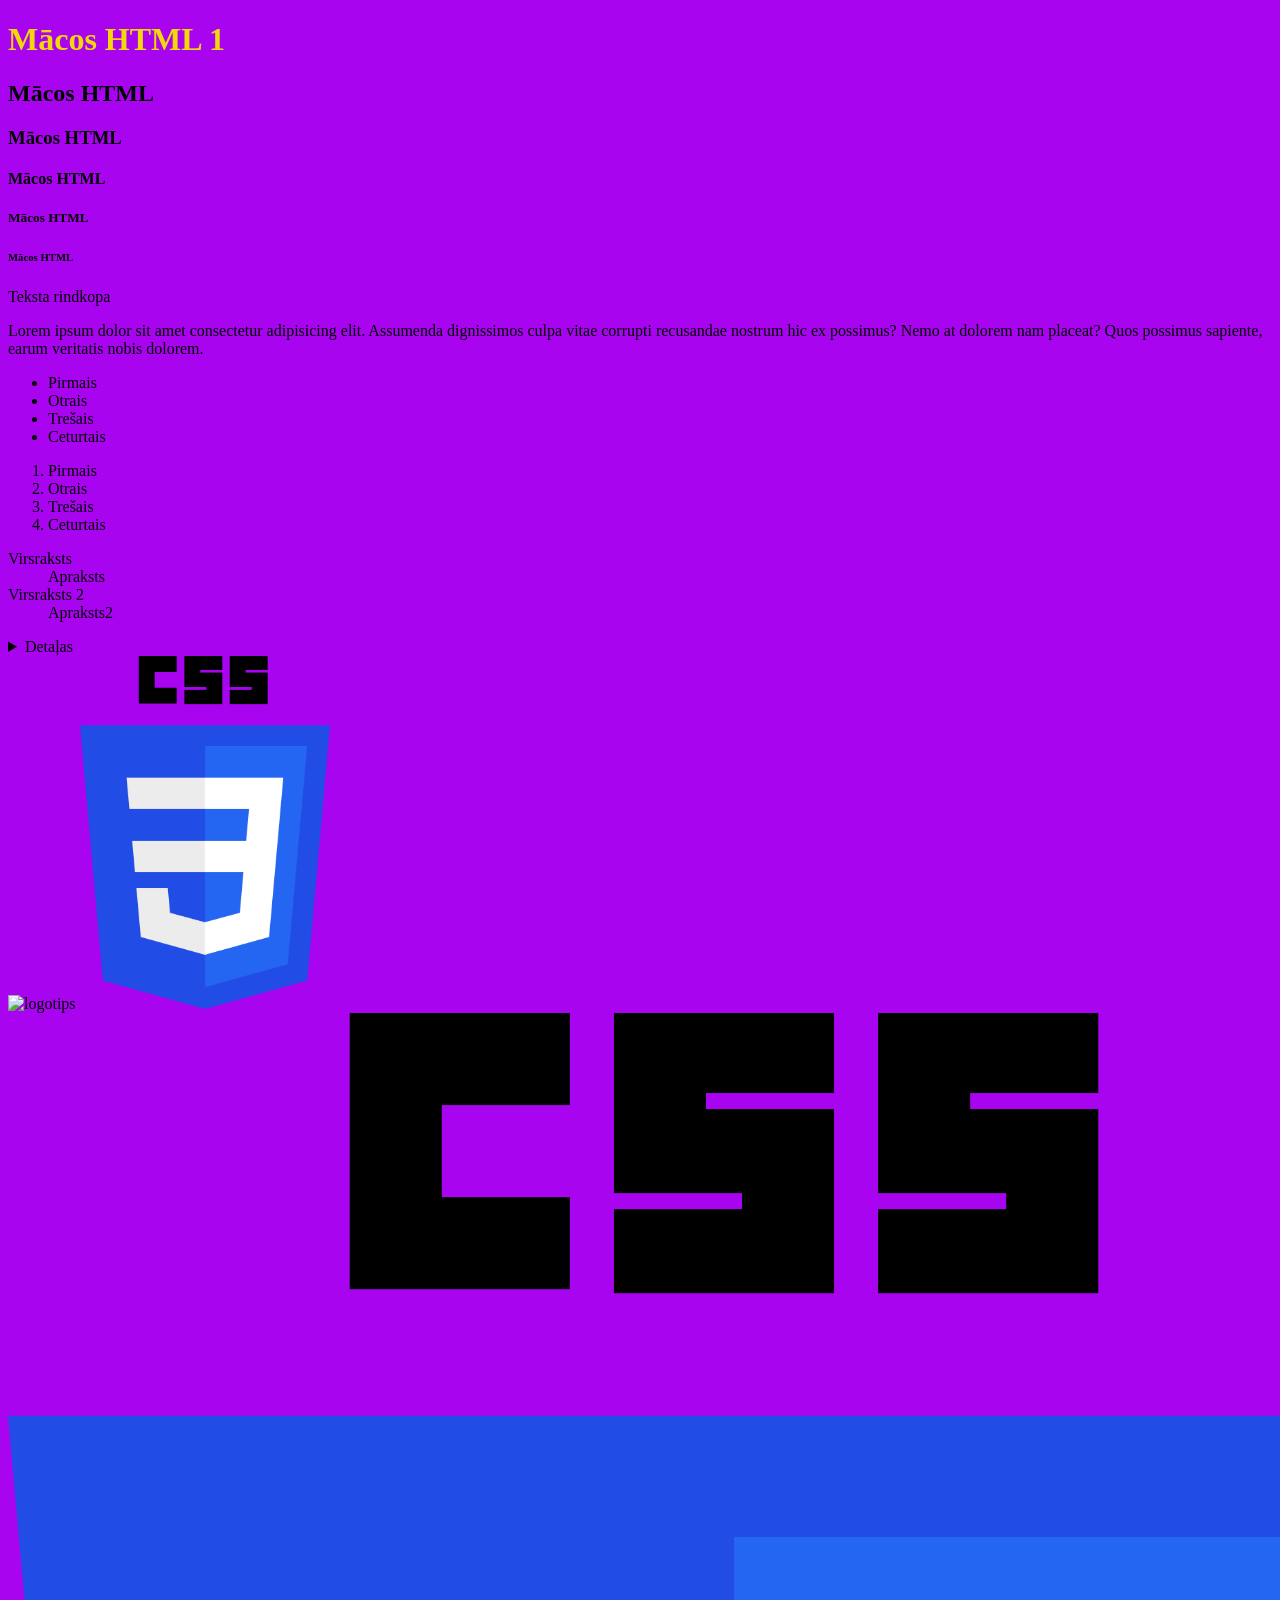
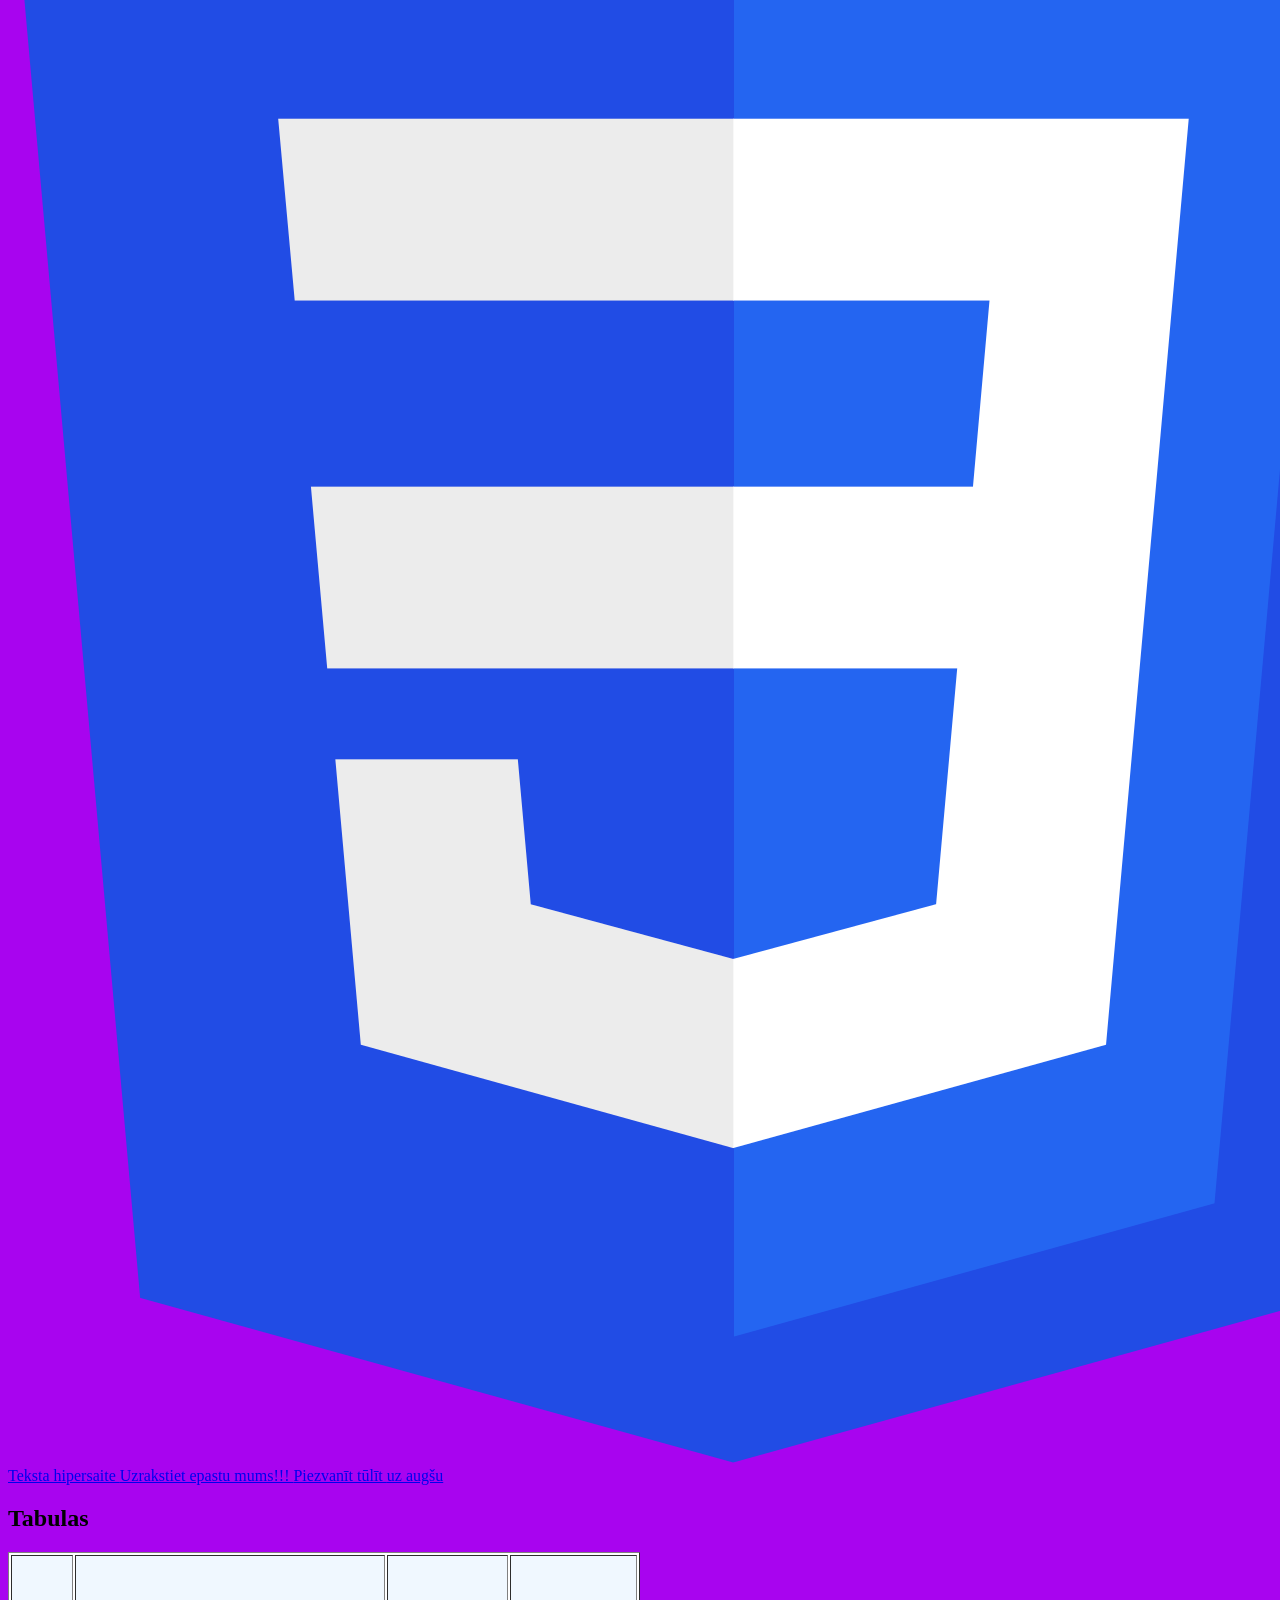
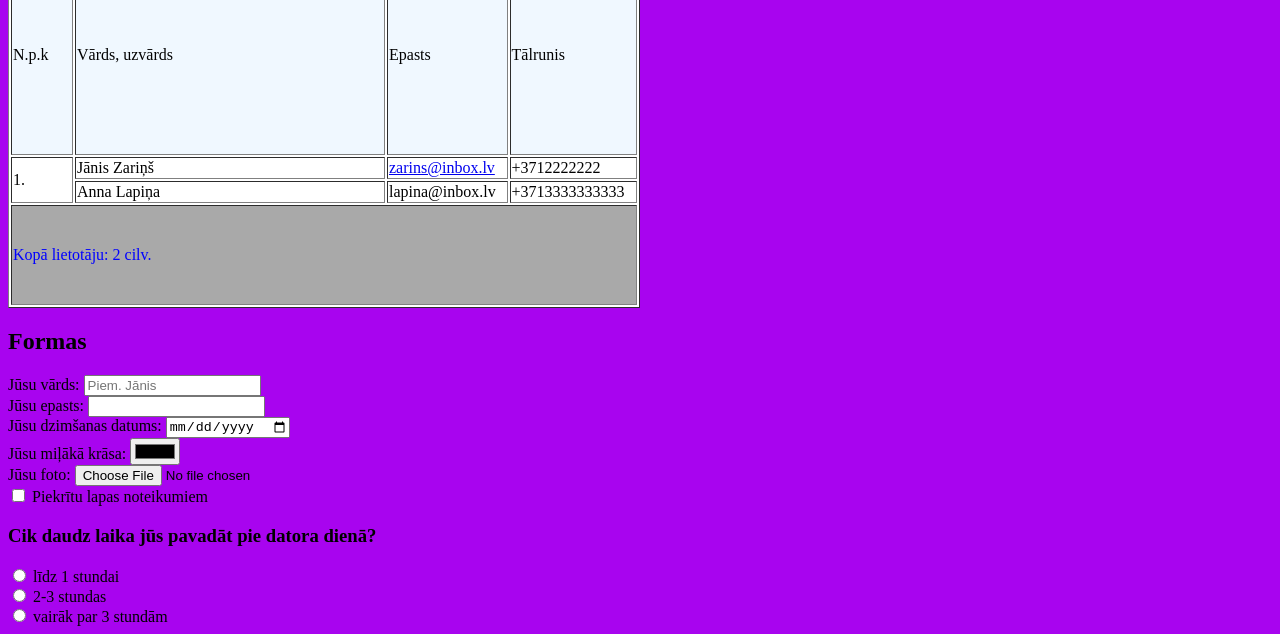
==== index.html @ e851a6d6 "forma 1" ====
<!DOCTYPE html>
<html lang="lv">

<head>
    <meta charset="UTF-8">
    <meta name="viewport" content="width=device-width, initial-scale=1.0">
    <title>Mācos HTML</title>
</head>

<body id="top" style="background-color: rgb(168, 4, 239);">
    <!-- Galvenie HTML Tagi -->

    <!-- Virsraksti -->
    <h1 style="color:rgba(244, 220, 5, 0.977)">Mācos HTML 1</h1>
    <h2>Mācos HTML</h2>
    <h3>Mācos HTML</h3>
    <h4>Mācos HTML</h4>
    <h5>Mācos HTML</h5>
    <h6>Mācos HTML</h6>

    <!-- Rindkopa -->
    <p>Teksta rindkopa</p>

    <p>Lorem ipsum dolor sit amet consectetur adipisicing elit. Assumenda dignissimos culpa vitae corrupti recusandae
        nostrum hic ex possimus? Nemo at dolorem nam placeat? Quos possimus sapiente, earum veritatis nobis dolorem.</p>

    <!-- Saraksti -->
    <ul>
        <li>Pirmais</li>
        <li>Otrais</li>
        <li>Trešais</li>
        <li>Ceturtais</li>
    </ul>

    <ol>
        <li>Pirmais</li>
        <li>Otrais</li>
        <li>Trešais</li>
        <li>Ceturtais</li>
    </ol>

    <!-- Definīcijas un apraksta tegi -->
    <dl>
        <dt>Virsraksts</dt>
        <dd>Apraksts</dd>
        <dt>Virsraksts 2</dt>
        <dd>Apraksts2 </dd>
    </dl>


    <!-- Detaļas  -->

    <details>
        <summary>Detaļas</summary>
        Sīkāks apraksts par šo
    </details>


    <!-- Attēlu ievietošana atbalstāmie formāti (.png,.jpg,gif,webp,afif)-->

    <img src="https://cdn.pixabay.com/photo/2017/08/05/11/16/logo-2582748_640.png" alt="logotips" width="250">
    <img src="./CSS3_logo_and_wordmark.svg.png" alt="logotips" width="250">


    <!-- Hipersaites (saites) -->

    <a href="https://facebook.com">
        <img src="./CSS3_logo_and_wordmark.svg.png" alt="">
    </a>

    <a href="https://facebook.com" target="_blank">
        Teksta hipersaite
    </a>
    <!-- Šī saite atvērsies jaunajā cilnē (lapā) -->

    <a href="mailto:user@inbox.lv">
        Uzrakstiet epastu mums!!!
    </a>

    <a href="tel:+3712222222">
        Piezvanīt tūlīt
    </a>


    <a href="#top">
        uz augšu
    </a>


    <h2>Tabulas</h2>
    <table border="1" width="50%" style="background-color: white;">
        <thead height="200px" style="background-color: aliceblue;">
            <tr>
                <td width="10%" >N.p.k</td>
                <td width="50%">Vārds, uzvārds</td>
                <td width="">Epasts</td>
                <td width="">Tālrunis</td>
            </tr>
        </thead>
        <tbody>
            <tr>
                <td rowspan="2">1.</td>
                <td>Jānis Zariņš</td>
                <td>
                    <a href="mailto:zarins@inbox.lv">zarins@inbox.lv</a>
                </td>
                <td>+3712222222</td>
            </tr>
            <tr>
                <!-- <td>2.</td> -->
                <td>Anna Lapiņa</td>
                <td>lapina@inbox.lv</td>
                <td>+3713333333333</td>
            </tr>
        </tbody>
        <tfoot height="100px" style="background-color: darkgrey;color:blue">
            <tr>
                <td colspan="4">Kopā lietotāju: 2 cilv.</td>
            </tr>
        </tfoot>

    </table>
    
    <h2>Formas</h2>
    <form action="">
        <div>
            <label>Jūsu vārds: 
                <input type="text" name="name" placeholder="Piem. Jānis">
            </label>
         </div>   
        <div>
            <label>Jūsu epasts: 
                <input type="email" name="email">
            </label>
         </div>   
        <div>
            <label>Jūsu dzimšanas datums: 
                <input type="date" name="date">
            </label>
         </div>   
        <div>
            <label>Jūsu miļākā krāsa: 
                <input type="color" name="fav_color">
            </label>
         </div>   
        <div>
            <label>Jūsu foto: 
                <input type="file" name="avatar">
            </label>
         </div> 
        <div>
            <label>
                <input type="checkbox" name="agree" value="true">
                 Piekrītu lapas noteikumiem 
            </label>
         </div> 
        <div>
            <h3>Cik daudz laika jūs pavadāt pie datora dienā?</h3>

            <label>
                <input type="radio" name="jaut1" value="līdz 1 stundai">
                 līdz 1 stundai 
            </label><br>
            <label>
                <input type="radio" name="jaut1" value="2-3 stundas">
                 2-3 stundas
            </label><br>
            <label>
                <input type="radio" name="jaut1" value="vairāk par 3 stundām">
                 vairāk par 3 stundām
            </label><br>

         </div> 


    </form>






</body>

</html>
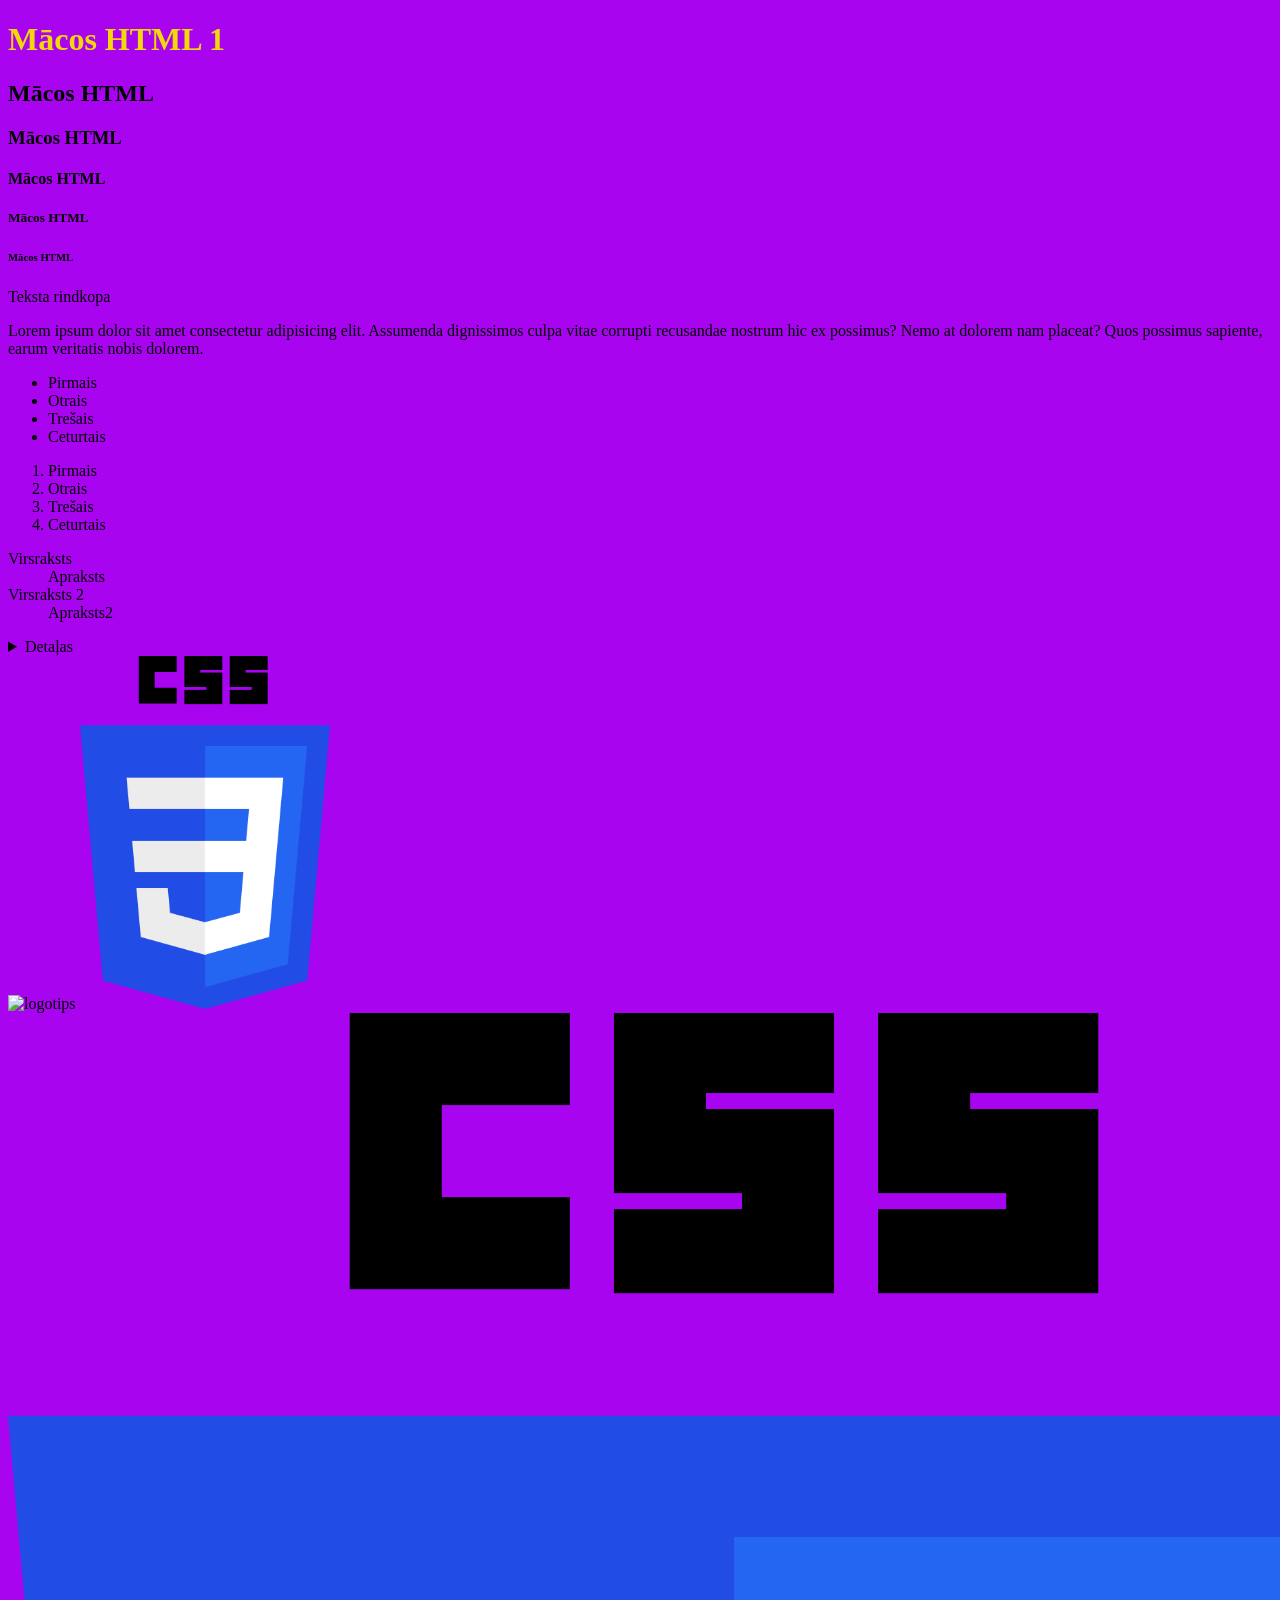
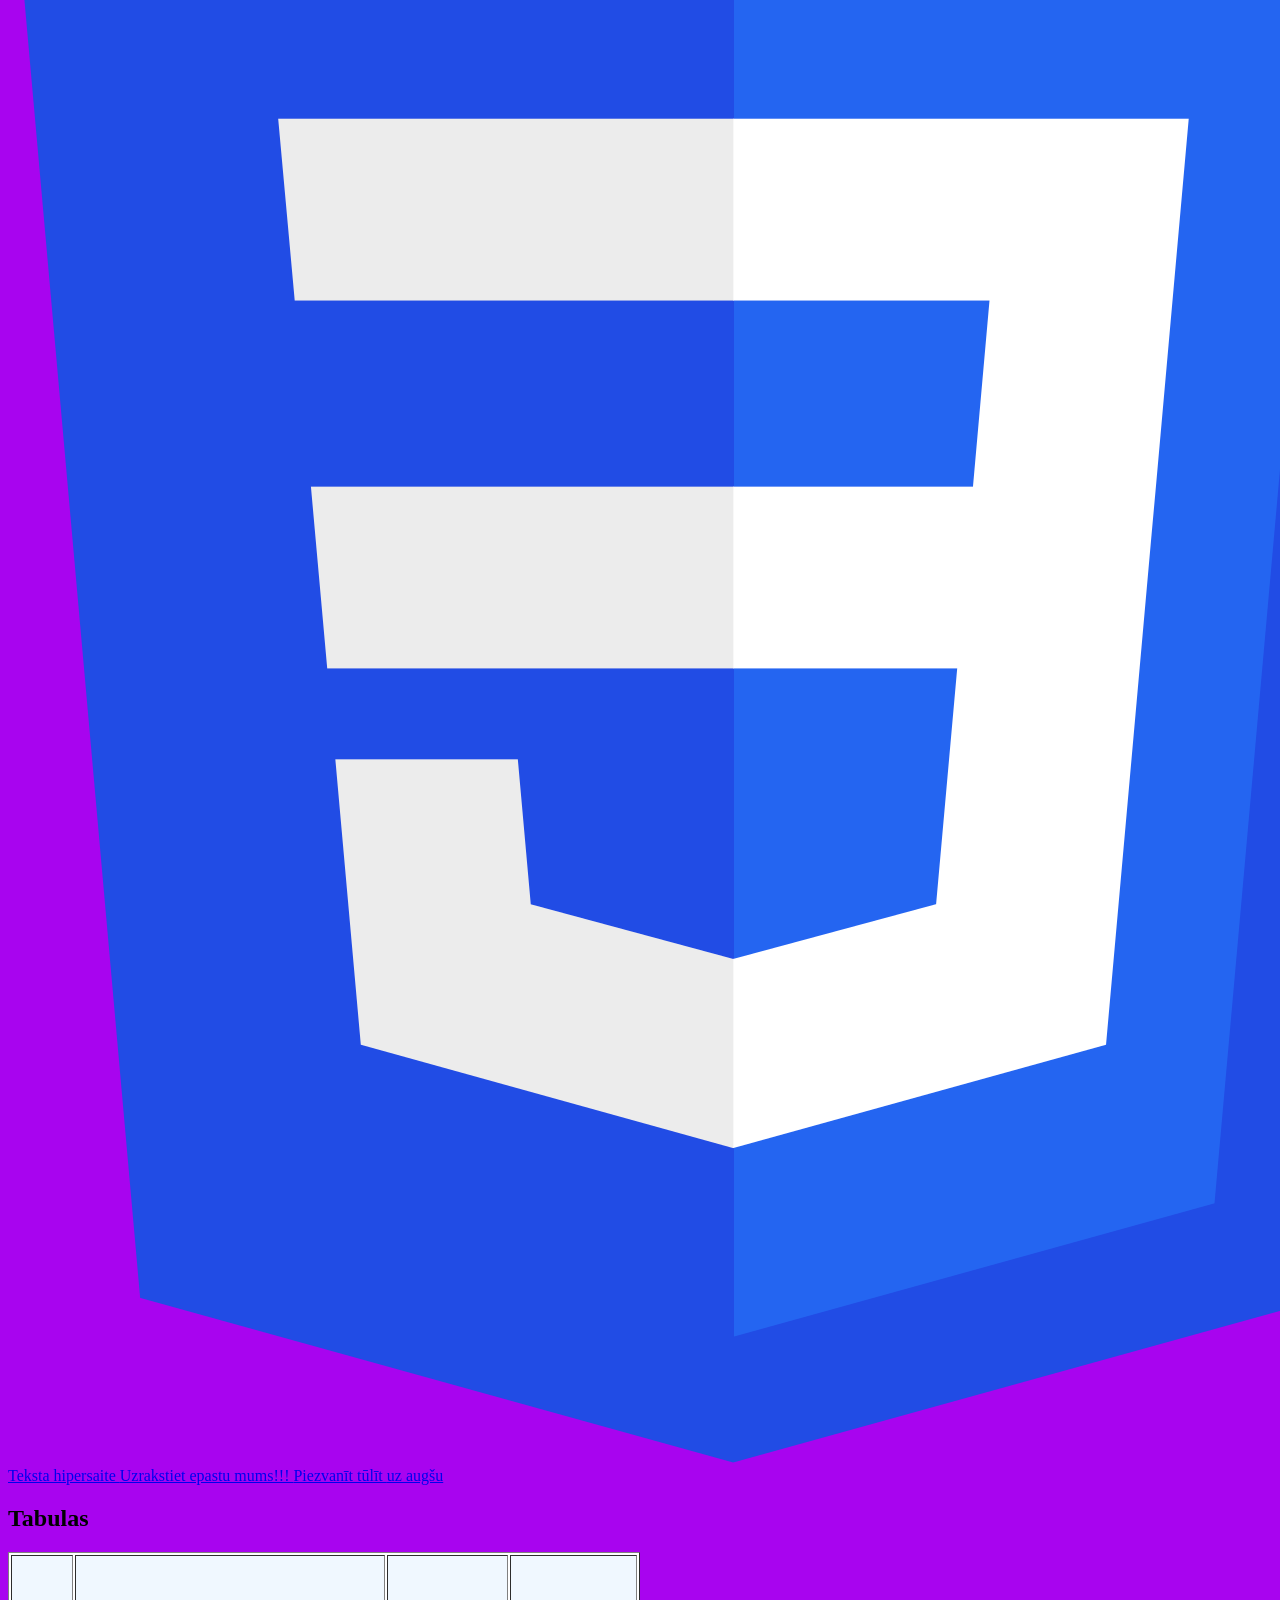
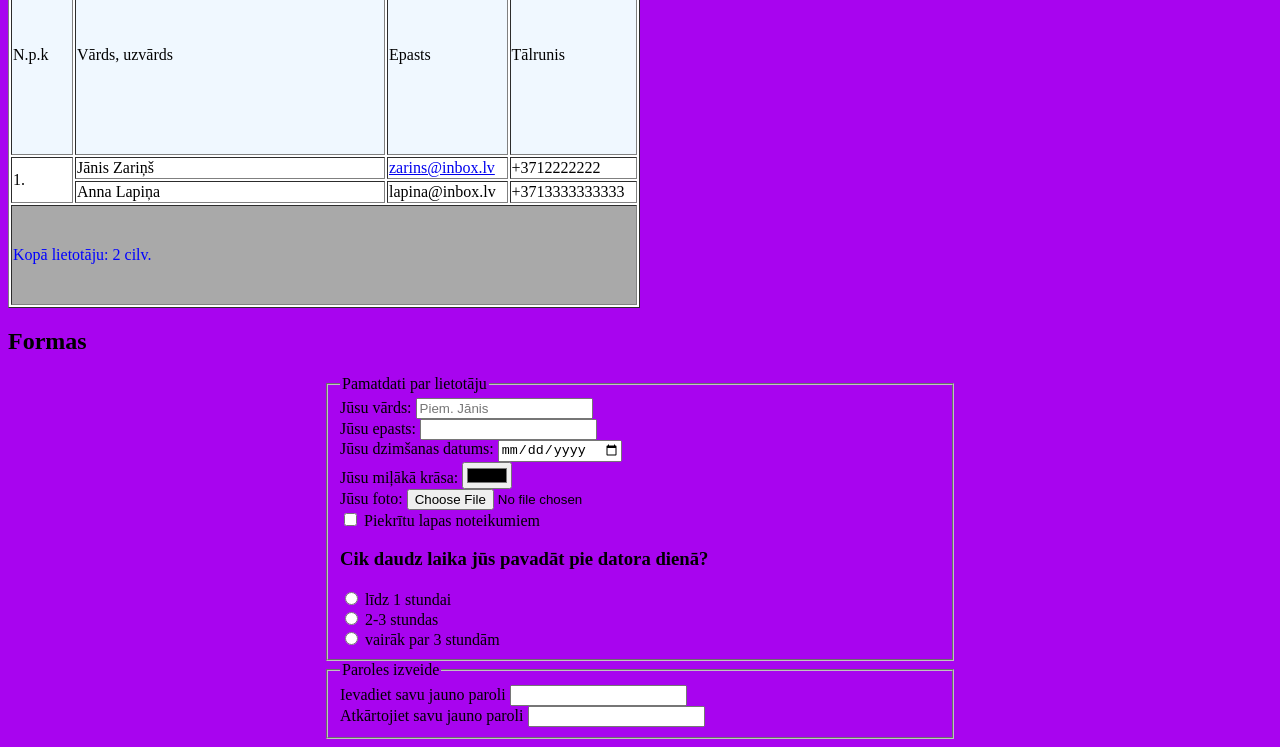
==== commit a3f41c71: "forma2" ====
--- a/index.html
+++ b/index.html
@@ -91,7 +91,7 @@
     <table border="1" width="50%" style="background-color: white;">
         <thead height="200px" style="background-color: aliceblue;">
             <tr>
-                <td width="10%" >N.p.k</td>
+                <td width="10%">N.p.k</td>
                 <td width="50%">Vārds, uzvārds</td>
                 <td width="">Epasts</td>
                 <td width="">Tālrunis</td>
@@ -120,57 +120,81 @@
         </tfoot>
 
     </table>
-    
+
     <h2>Formas</h2>
-    <form action="">
-        <div>
-            <label>Jūsu vārds: 
-                <input type="text" name="name" placeholder="Piem. Jānis">
-            </label>
-         </div>   
-        <div>
-            <label>Jūsu epasts: 
-                <input type="email" name="email">
-            </label>
-         </div>   
-        <div>
-            <label>Jūsu dzimšanas datums: 
-                <input type="date" name="date">
-            </label>
-         </div>   
-        <div>
-            <label>Jūsu miļākā krāsa: 
-                <input type="color" name="fav_color">
-            </label>
-         </div>   
-        <div>
-            <label>Jūsu foto: 
-                <input type="file" name="avatar">
-            </label>
-         </div> 
-        <div>
-            <label>
-                <input type="checkbox" name="agree" value="true">
-                 Piekrītu lapas noteikumiem 
-            </label>
-         </div> 
-        <div>
-            <h3>Cik daudz laika jūs pavadāt pie datora dienā?</h3>
-
-            <label>
-                <input type="radio" name="jaut1" value="līdz 1 stundai">
-                 līdz 1 stundai 
-            </label><br>
-            <label>
-                <input type="radio" name="jaut1" value="2-3 stundas">
-                 2-3 stundas
-            </label><br>
-            <label>
-                <input type="radio" name="jaut1" value="vairāk par 3 stundām">
-                 vairāk par 3 stundām
-            </label><br>
-
-         </div> 
+    <form action="" style="width:50%;margin: auto">
+        <fieldset >
+            <legend>Pamatdati par lietotāju</legend>
+
+            <div>
+                <label>Jūsu vārds:
+                    <input type="text" name="name" placeholder="Piem. Jānis">
+                </label>
+            </div>
+            <div>
+                <label>Jūsu epasts:
+                    <input type="email" name="email">
+                </label>
+            </div>
+            <div>
+                <label>Jūsu dzimšanas datums:
+                    <input type="date" name="date">
+                </label>
+            </div>
+            <div>
+                <label>Jūsu miļākā krāsa:
+                    <input type="color" name="fav_color">
+                </label>
+            </div>
+            <div>
+                <label>Jūsu foto:
+                    <input type="file" name="avatar">
+                </label>
+            </div>
+            <div>
+                <label>
+                    <input type="checkbox" name="agree" value="true">
+                    Piekrītu lapas noteikumiem
+                </label>
+            </div>
+            <div>
+                <h3>Cik daudz laika jūs pavadāt pie datora dienā?</h3>
+
+                <label>
+                    <input type="radio" name="jaut1" value="līdz 1 stundai">
+                    līdz 1 stundai
+                </label><br>
+                <label>
+                    <input type="radio" name="jaut1" value="2-3 stundas">
+                    2-3 stundas
+                </label><br>
+                <label>
+                    <input type="radio" name="jaut1" value="vairāk par 3 stundām">
+                    vairāk par 3 stundām
+                </label><br>
+
+            </div>
+        </fieldset>
+
+        <fieldset>
+            <legend>Paroles izveide</legend>
+
+            <div>
+                <label>
+                    Ievadiet savu jauno paroli
+                    <input type="password" name="password" id="password">
+                </label>
+            </div>
+            <div>
+                <label>
+                   Atkārtojiet savu jauno paroli
+                    <input type="password" name="password_repeat" id="password_repeat">
+                </label>
+            </div>
+
+        </fieldset>
+
+
 
 
     </form>
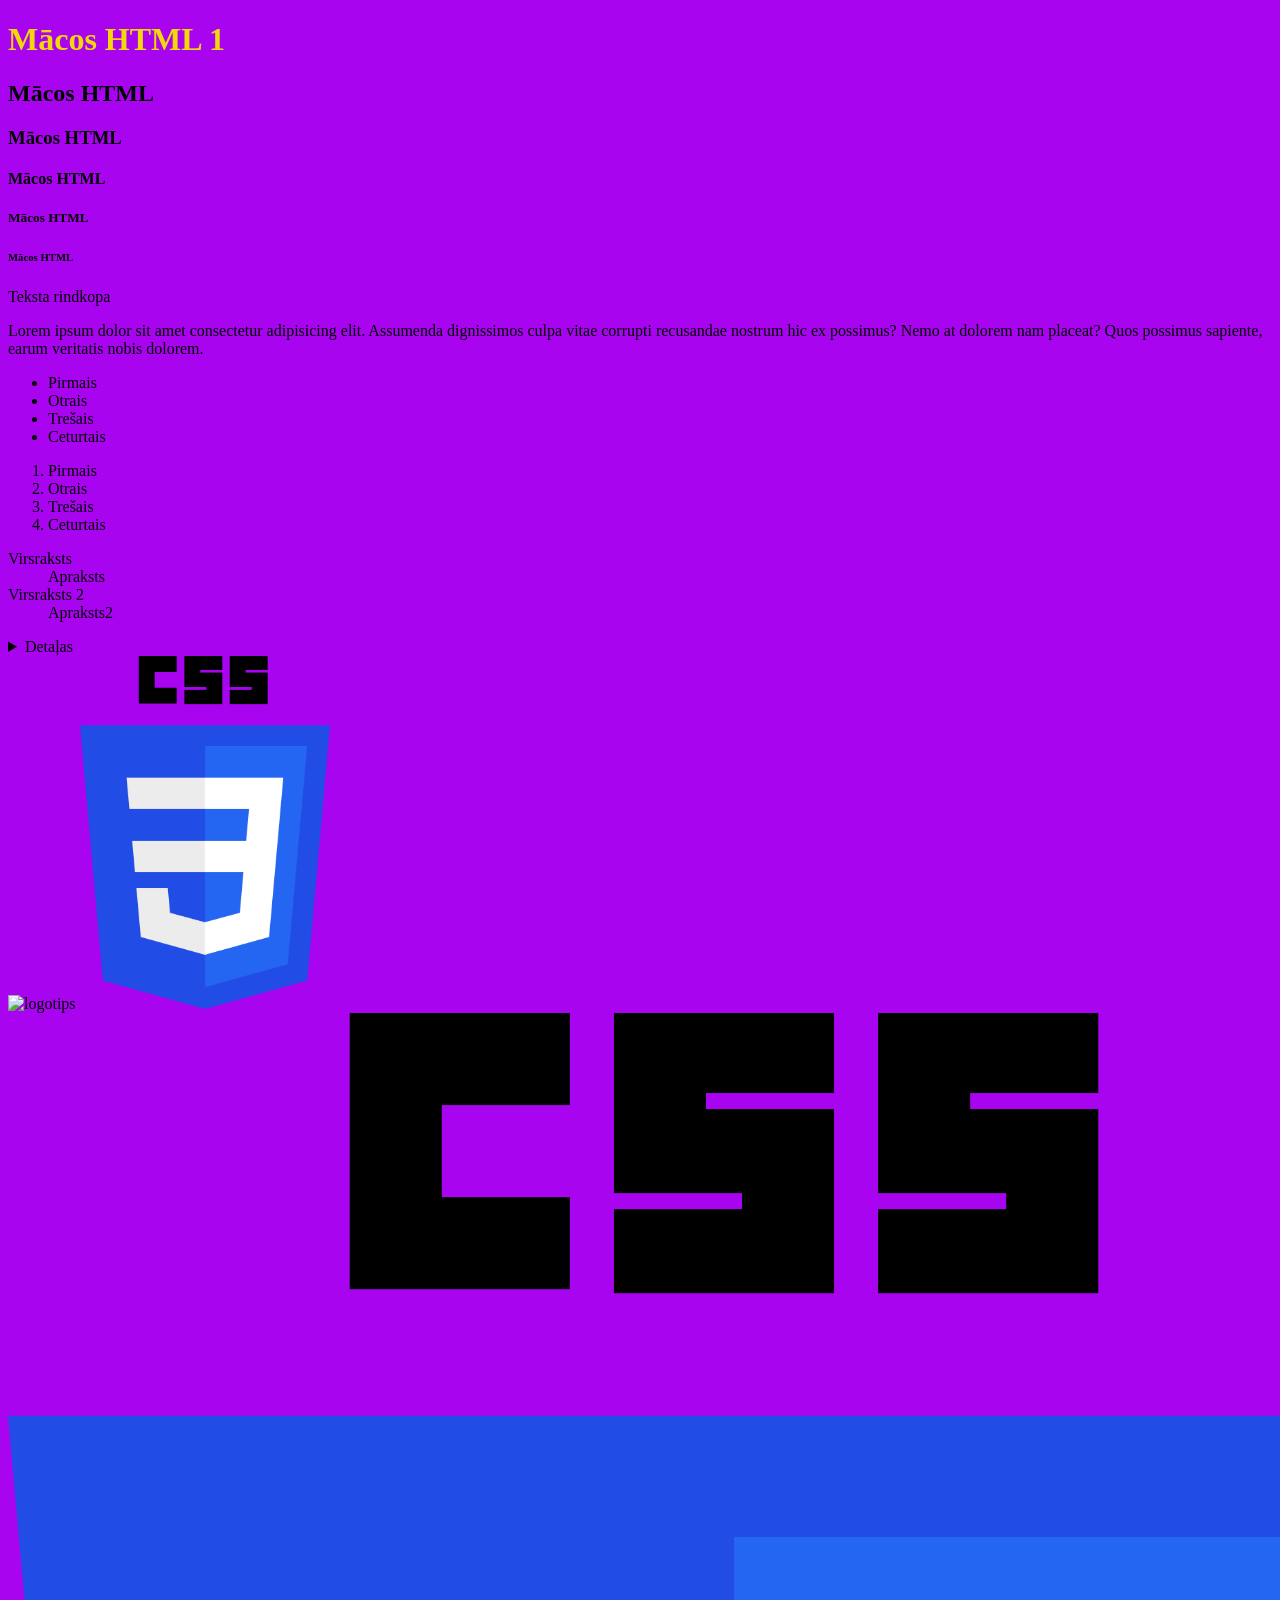
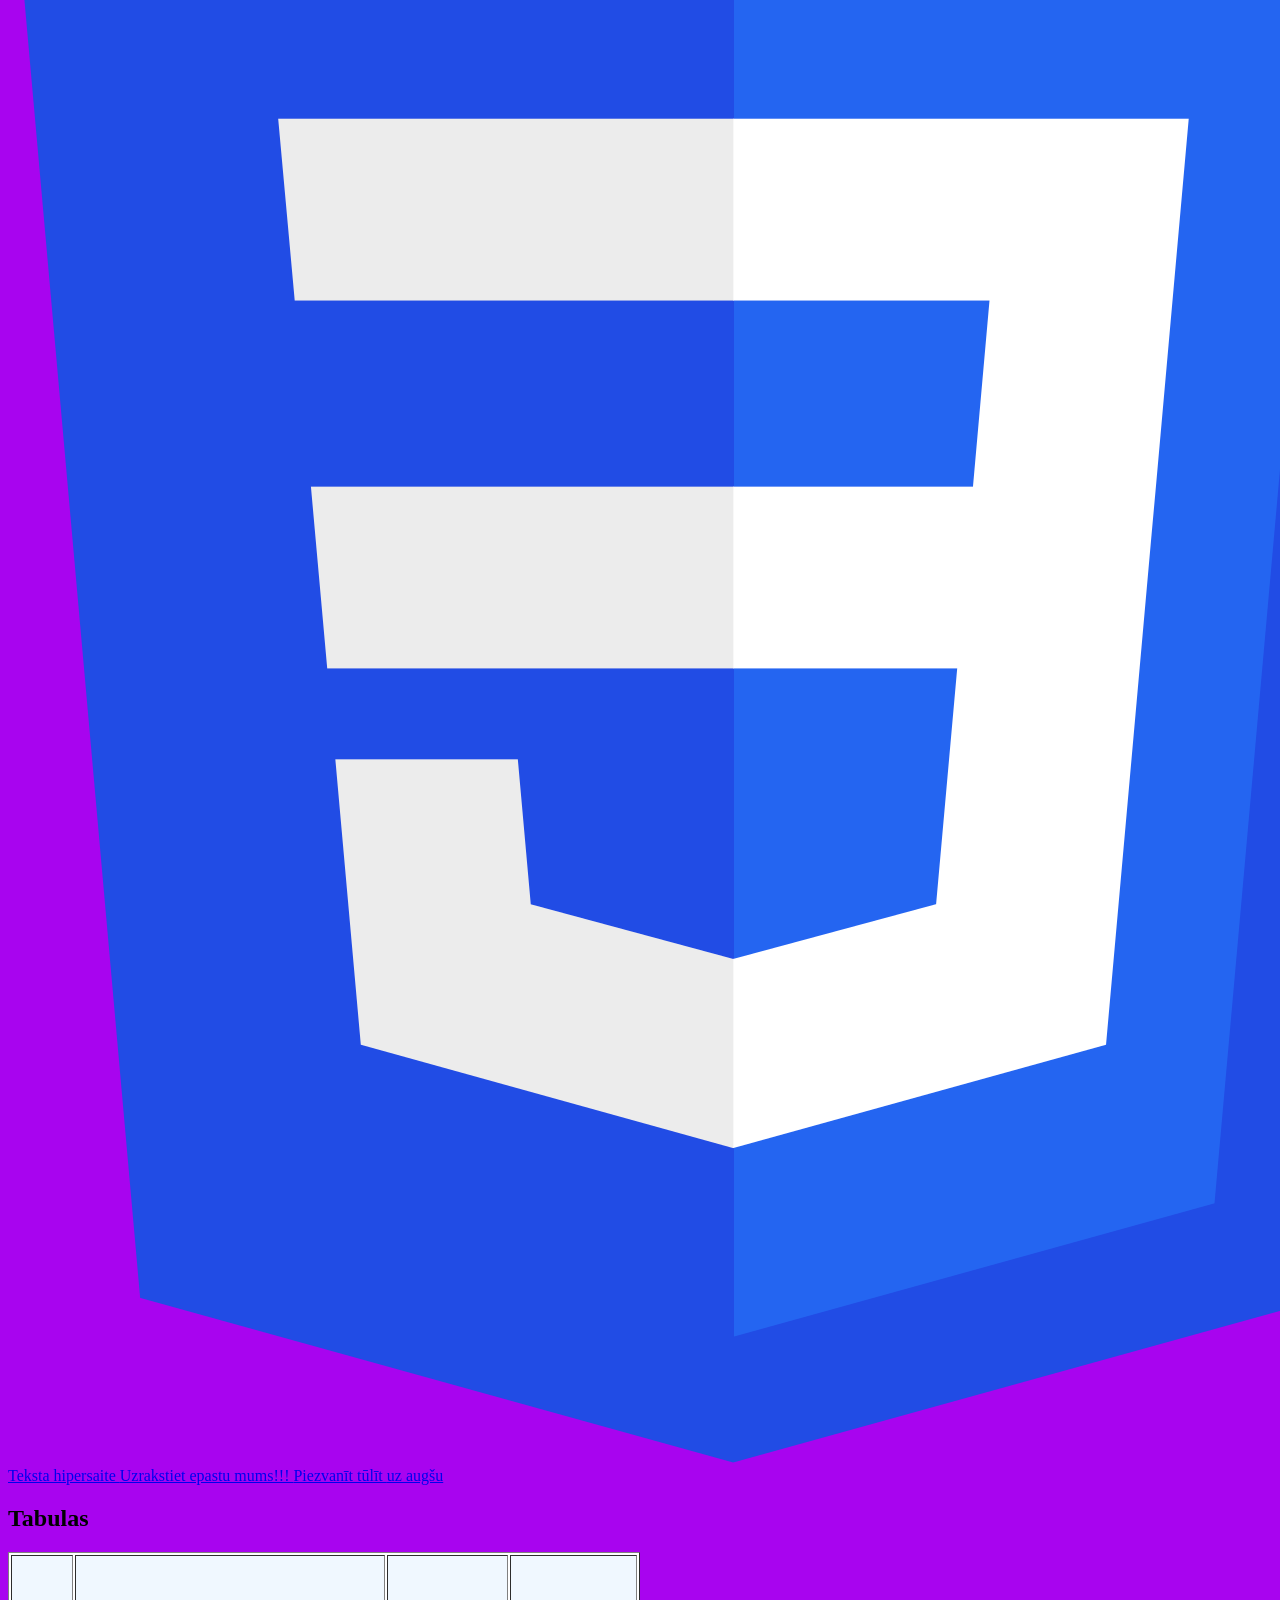
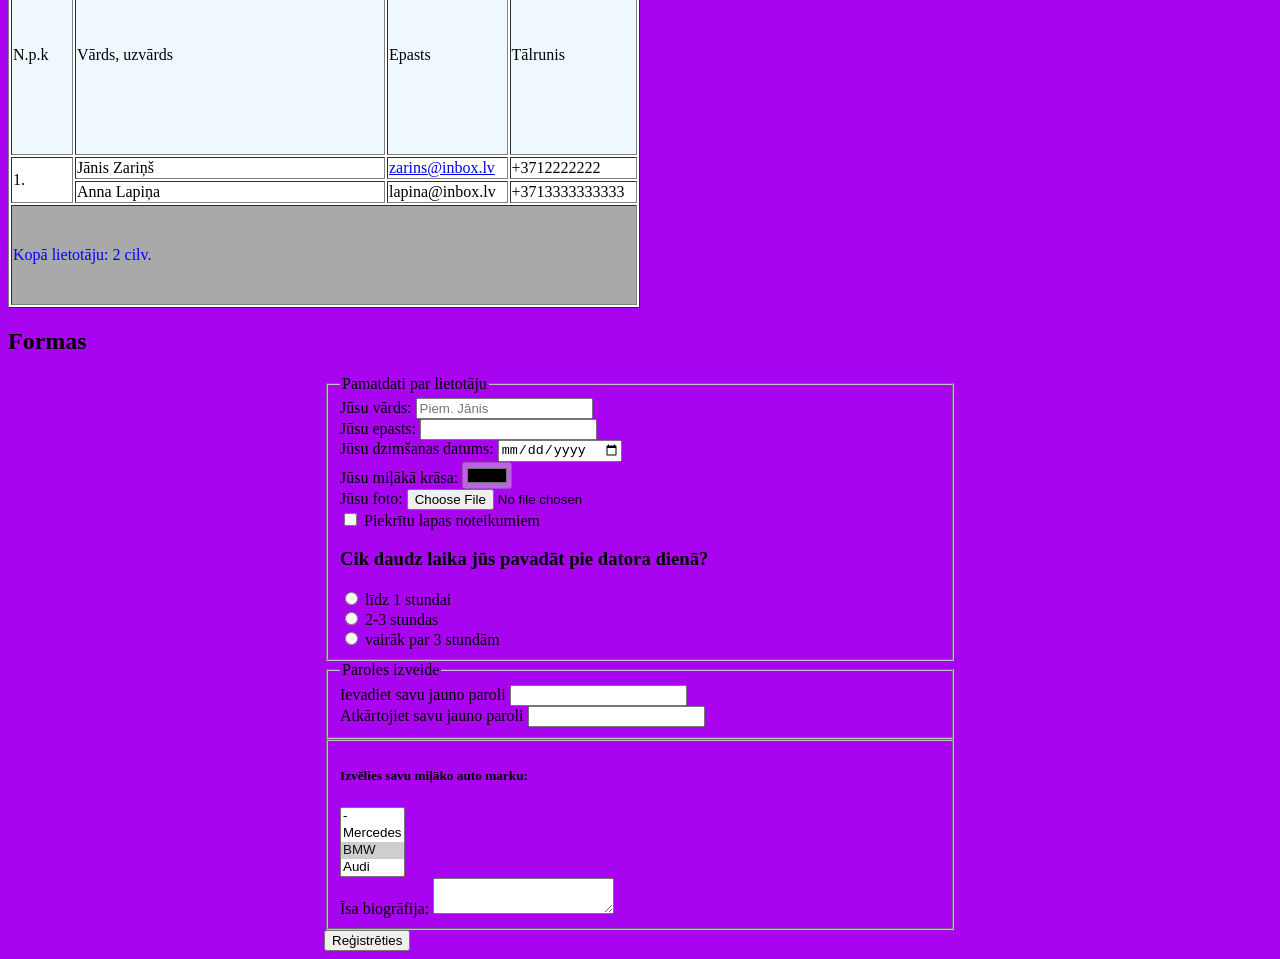
==== commit 3195906e: "simple css" ====
--- a/index.html
+++ b/index.html
@@ -4,6 +4,8 @@
 <head>
     <meta charset="UTF-8">
     <meta name="viewport" content="width=device-width, initial-scale=1.0">
+    <link rel="stylesheet" href="https://cdn.simplecss.org/simple.min.css">
+
     <title>Mācos HTML</title>
 </head>
 
@@ -122,18 +124,18 @@
     </table>
 
     <h2>Formas</h2>
-    <form action="" style="width:50%;margin: auto">
-        <fieldset >
+    <form action="https://formtester.goodbytes.be/post.php" method="post" style="width:50%;margin: auto">
+        <fieldset>
             <legend>Pamatdati par lietotāju</legend>
 
             <div>
                 <label>Jūsu vārds:
-                    <input type="text" name="name" placeholder="Piem. Jānis">
+                    <input type="text" name="name" placeholder="Piem. Jānis" maxlength="10" minlength="3">
                 </label>
             </div>
             <div>
                 <label>Jūsu epasts:
-                    <input type="email" name="email">
+                    <input type="email" name="email" required>
                 </label>
             </div>
             <div>
@@ -143,7 +145,7 @@
             </div>
             <div>
                 <label>Jūsu miļākā krāsa:
-                    <input type="color" name="fav_color">
+                    <input type="color" name="fav_color" disabled>
                 </label>
             </div>
             <div>
@@ -187,15 +189,34 @@
             </div>
             <div>
                 <label>
-                   Atkārtojiet savu jauno paroli
+                    Atkārtojiet savu jauno paroli
                     <input type="password" name="password_repeat" id="password_repeat">
                 </label>
             </div>
 
         </fieldset>
-
-
-
+        <fieldset>
+            <div>
+                <h5>Izvēlies savu miļāko auto marku:</h5>
+                <select name="fav_car" id="" multiple>
+                    <option value="">-</option>
+                    <option value="Mercedes">Mercedes</option>
+                    <option value="BMW" selected>BMW</option>
+                    <option value="Audi">Audi</option>
+                </select>
+            </div>
+            <div>
+                <label>
+                    Īsa biogrāfija:
+                    <textarea name="" id=""></textarea>
+                </label>
+            </div>
+
+
+        </fieldset>
+
+        <!-- <input type="submit" value="Reģistrēties"> -->
+        <button type="submit">Reģistrēties</button>
 
     </form>
 
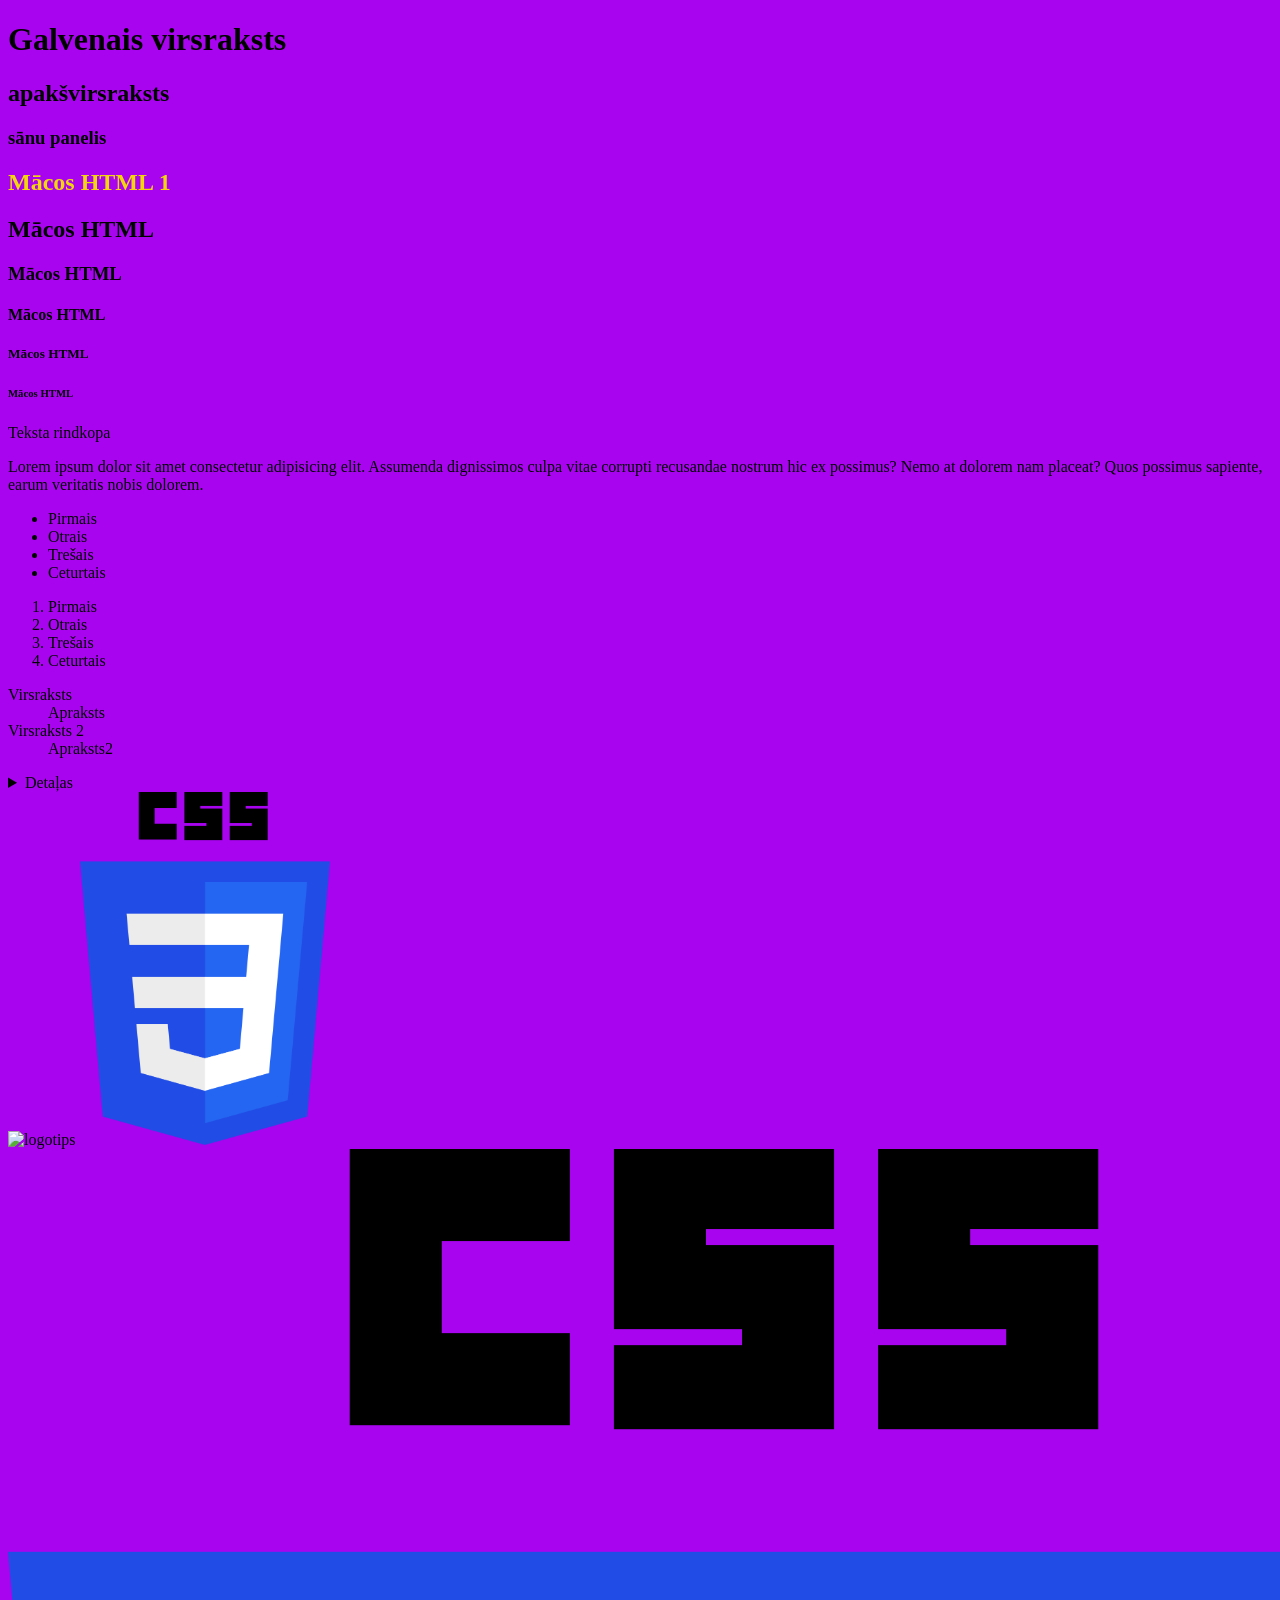
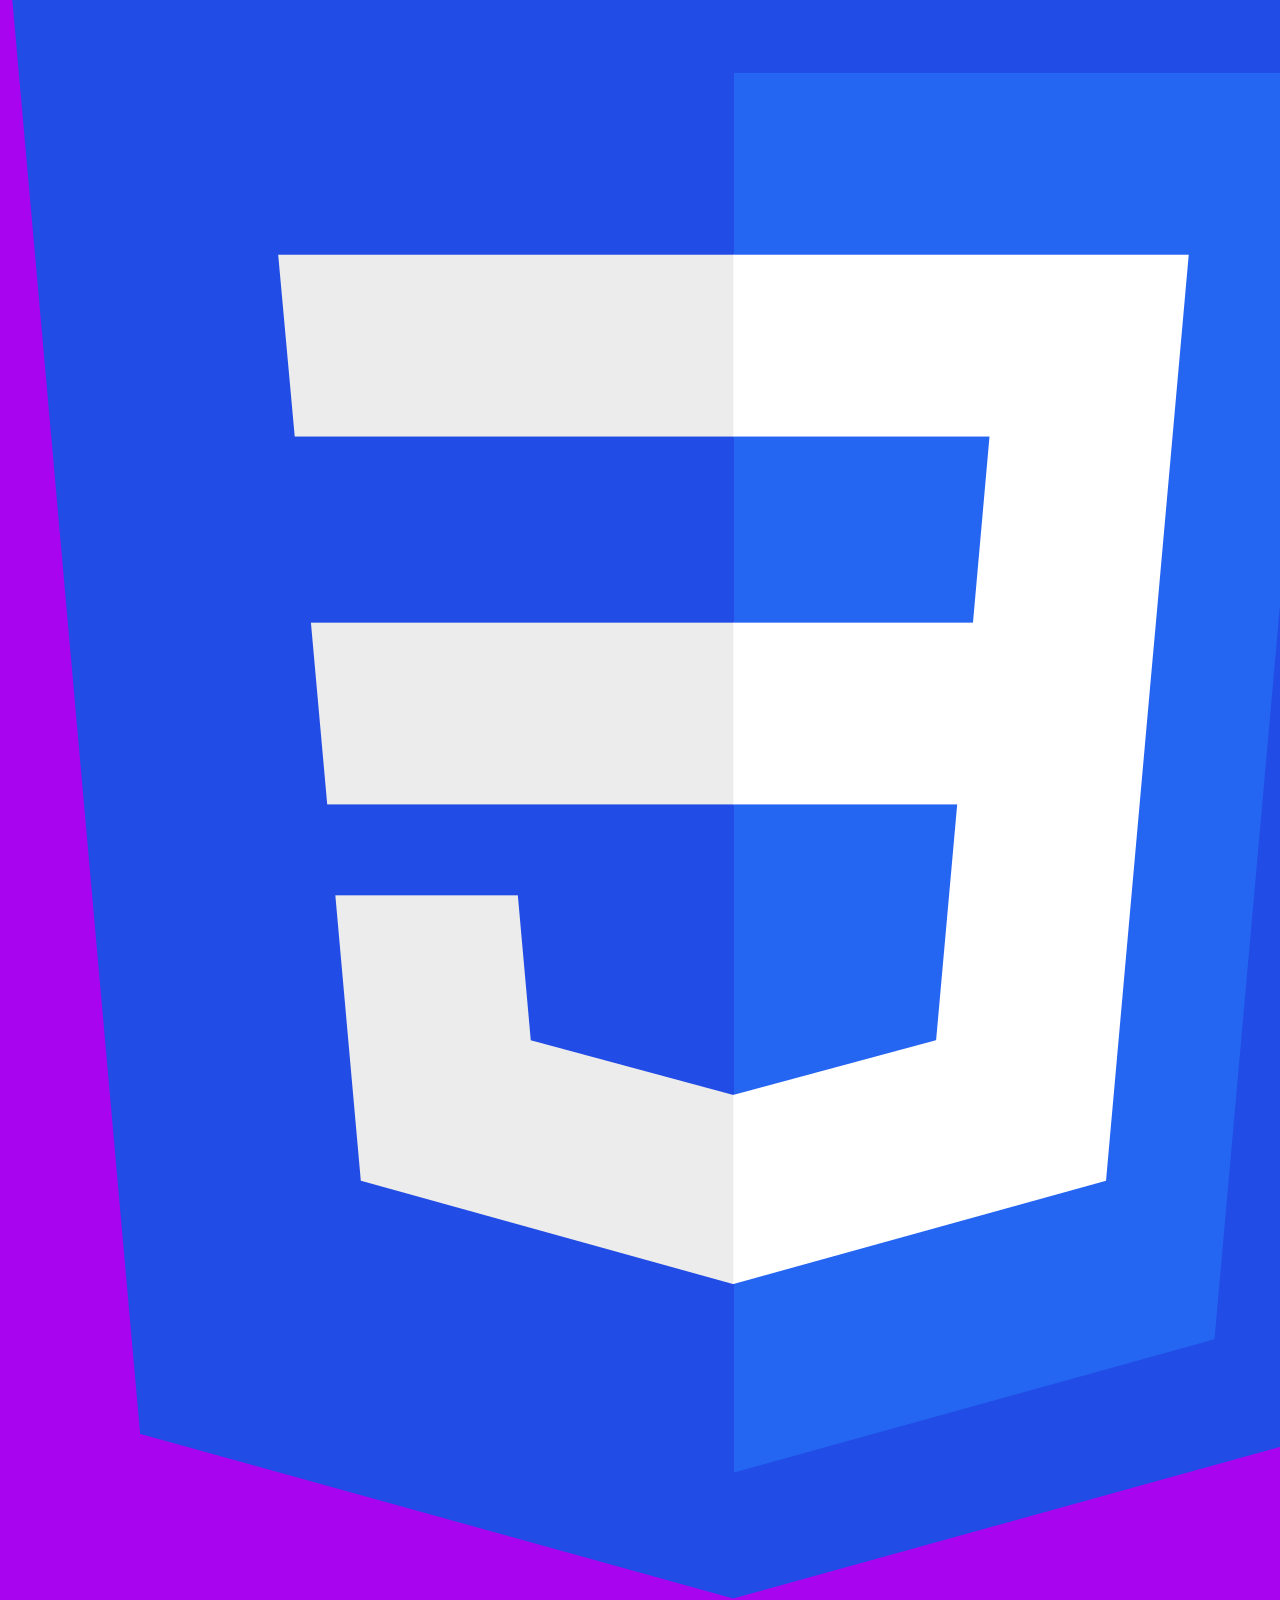
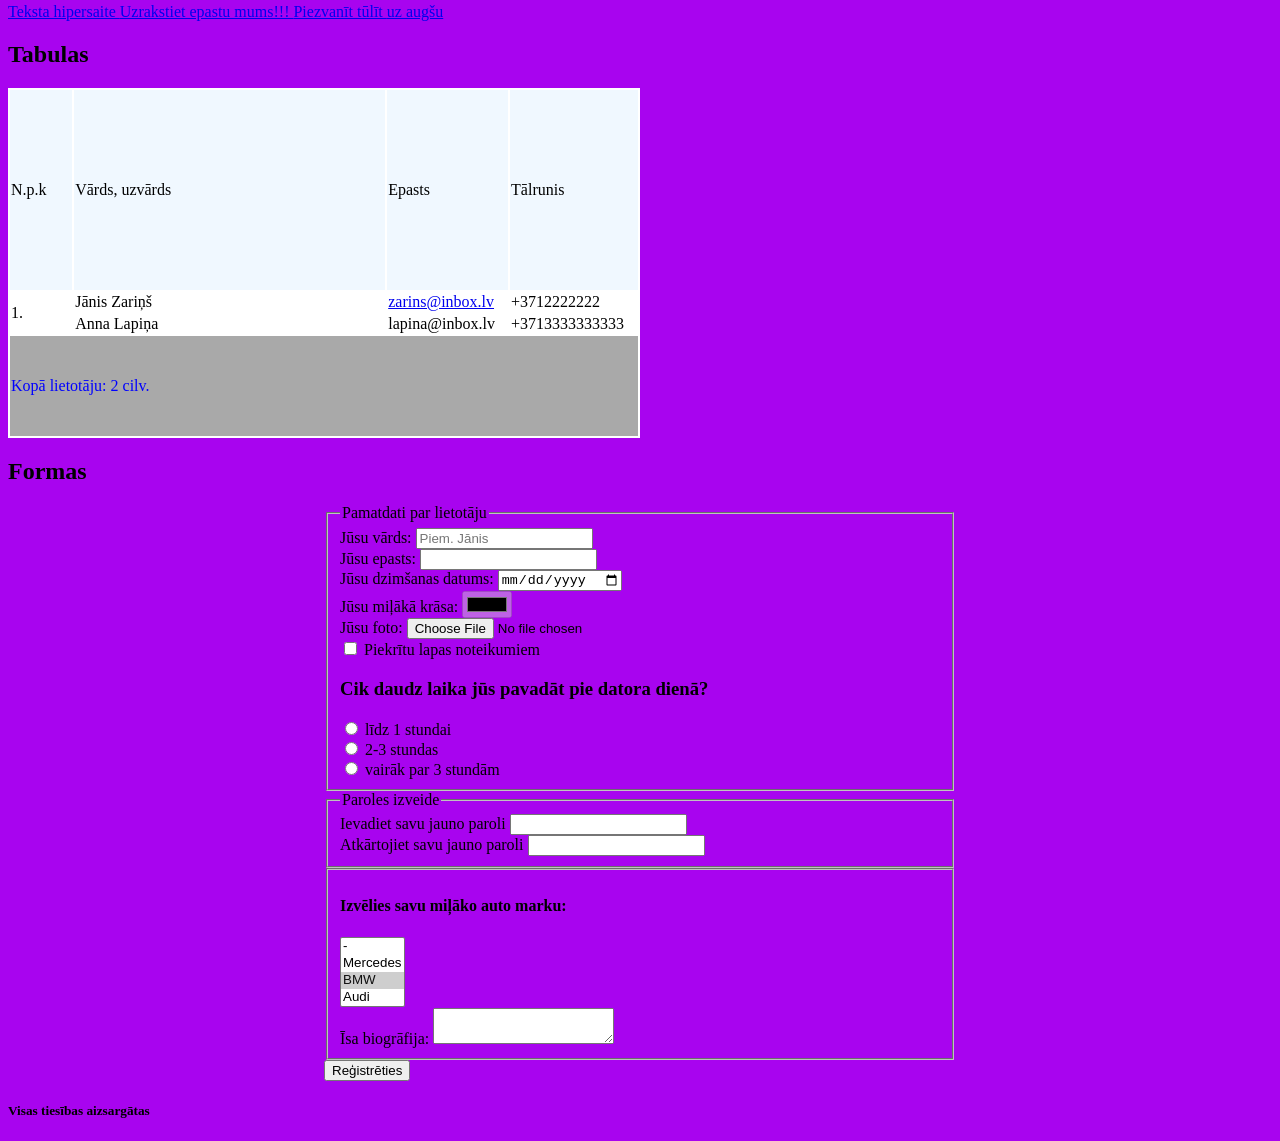
==== commit 441c57f5: "semantics" ====
--- a/index.html
+++ b/index.html
@@ -6,221 +6,256 @@
     <meta name="viewport" content="width=device-width, initial-scale=1.0">
     <link rel="stylesheet" href="https://cdn.simplecss.org/simple.min.css">
 
+    <!-- <link
+  rel="stylesheet"
+  href="https://cdn.jsdelivr.net/npm/@picocss/pico@2/css/pico.min.css"
+> -->
+
     <title>Mācos HTML</title>
 </head>
 
+
 <body id="top" style="background-color: rgb(168, 4, 239);">
-    <!-- Galvenie HTML Tagi -->
-
-    <!-- Virsraksti -->
-    <h1 style="color:rgba(244, 220, 5, 0.977)">Mācos HTML 1</h1>
-    <h2>Mācos HTML</h2>
-    <h3>Mācos HTML</h3>
-    <h4>Mācos HTML</h4>
-    <h5>Mācos HTML</h5>
-    <h6>Mācos HTML</h6>
-
-    <!-- Rindkopa -->
-    <p>Teksta rindkopa</p>
-
-    <p>Lorem ipsum dolor sit amet consectetur adipisicing elit. Assumenda dignissimos culpa vitae corrupti recusandae
-        nostrum hic ex possimus? Nemo at dolorem nam placeat? Quos possimus sapiente, earum veritatis nobis dolorem.</p>
-
-    <!-- Saraksti -->
-    <ul>
-        <li>Pirmais</li>
-        <li>Otrais</li>
-        <li>Trešais</li>
-        <li>Ceturtais</li>
-    </ul>
-
-    <ol>
-        <li>Pirmais</li>
-        <li>Otrais</li>
-        <li>Trešais</li>
-        <li>Ceturtais</li>
-    </ol>
-
-    <!-- Definīcijas un apraksta tegi -->
-    <dl>
-        <dt>Virsraksts</dt>
-        <dd>Apraksts</dd>
-        <dt>Virsraksts 2</dt>
-        <dd>Apraksts2 </dd>
-    </dl>
-
-
-    <!-- Detaļas  -->
-
-    <details>
-        <summary>Detaļas</summary>
-        Sīkāks apraksts par šo
-    </details>
-
-
-    <!-- Attēlu ievietošana atbalstāmie formāti (.png,.jpg,gif,webp,afif)-->
-
-    <img src="https://cdn.pixabay.com/photo/2017/08/05/11/16/logo-2582748_640.png" alt="logotips" width="250">
-    <img src="./CSS3_logo_and_wordmark.svg.png" alt="logotips" width="250">
-
-
-    <!-- Hipersaites (saites) -->
-
-    <a href="https://facebook.com">
-        <img src="./CSS3_logo_and_wordmark.svg.png" alt="">
-    </a>
-
-    <a href="https://facebook.com" target="_blank">
-        Teksta hipersaite
-    </a>
-    <!-- Šī saite atvērsies jaunajā cilnē (lapā) -->
-
-    <a href="mailto:user@inbox.lv">
-        Uzrakstiet epastu mums!!!
-    </a>
-
-    <a href="tel:+3712222222">
-        Piezvanīt tūlīt
-    </a>
-
-
-    <a href="#top">
-        uz augšu
-    </a>
-
-
-    <h2>Tabulas</h2>
-    <table border="1" width="50%" style="background-color: white;">
-        <thead height="200px" style="background-color: aliceblue;">
-            <tr>
-                <td width="10%">N.p.k</td>
-                <td width="50%">Vārds, uzvārds</td>
-                <td width="">Epasts</td>
-                <td width="">Tālrunis</td>
-            </tr>
-        </thead>
-        <tbody>
-            <tr>
-                <td rowspan="2">1.</td>
-                <td>Jānis Zariņš</td>
-                <td>
-                    <a href="mailto:zarins@inbox.lv">zarins@inbox.lv</a>
-                </td>
-                <td>+3712222222</td>
-            </tr>
-            <tr>
-                <!-- <td>2.</td> -->
-                <td>Anna Lapiņa</td>
-                <td>lapina@inbox.lv</td>
-                <td>+3713333333333</td>
-            </tr>
-        </tbody>
-        <tfoot height="100px" style="background-color: darkgrey;color:blue">
-            <tr>
-                <td colspan="4">Kopā lietotāju: 2 cilv.</td>
-            </tr>
-        </tfoot>
-
-    </table>
-
-    <h2>Formas</h2>
-    <form action="https://formtester.goodbytes.be/post.php" method="post" style="width:50%;margin: auto">
-        <fieldset>
-            <legend>Pamatdati par lietotāju</legend>
-
-            <div>
-                <label>Jūsu vārds:
-                    <input type="text" name="name" placeholder="Piem. Jānis" maxlength="10" minlength="3">
-                </label>
-            </div>
-            <div>
-                <label>Jūsu epasts:
-                    <input type="email" name="email" required>
-                </label>
-            </div>
-            <div>
-                <label>Jūsu dzimšanas datums:
-                    <input type="date" name="date">
-                </label>
-            </div>
-            <div>
-                <label>Jūsu miļākā krāsa:
-                    <input type="color" name="fav_color" disabled>
-                </label>
-            </div>
-            <div>
-                <label>Jūsu foto:
-                    <input type="file" name="avatar">
-                </label>
-            </div>
-            <div>
-                <label>
-                    <input type="checkbox" name="agree" value="true">
-                    Piekrītu lapas noteikumiem
-                </label>
-            </div>
-            <div>
-                <h3>Cik daudz laika jūs pavadāt pie datora dienā?</h3>
-
-                <label>
-                    <input type="radio" name="jaut1" value="līdz 1 stundai">
-                    līdz 1 stundai
-                </label><br>
-                <label>
-                    <input type="radio" name="jaut1" value="2-3 stundas">
-                    2-3 stundas
-                </label><br>
-                <label>
-                    <input type="radio" name="jaut1" value="vairāk par 3 stundām">
-                    vairāk par 3 stundām
-                </label><br>
-
-            </div>
-        </fieldset>
-
-        <fieldset>
-            <legend>Paroles izveide</legend>
-
-            <div>
-                <label>
-                    Ievadiet savu jauno paroli
-                    <input type="password" name="password" id="password">
-                </label>
-            </div>
-            <div>
-                <label>
-                    Atkārtojiet savu jauno paroli
-                    <input type="password" name="password_repeat" id="password_repeat">
-                </label>
-            </div>
-
-        </fieldset>
-        <fieldset>
-            <div>
-                <h5>Izvēlies savu miļāko auto marku:</h5>
-                <select name="fav_car" id="" multiple>
-                    <option value="">-</option>
-                    <option value="Mercedes">Mercedes</option>
-                    <option value="BMW" selected>BMW</option>
-                    <option value="Audi">Audi</option>
-                </select>
-            </div>
-            <div>
-                <label>
-                    Īsa biogrāfija:
-                    <textarea name="" id=""></textarea>
-                </label>
-            </div>
-
-
-        </fieldset>
-
-        <!-- <input type="submit" value="Reģistrēties"> -->
-        <button type="submit">Reģistrēties</button>
-
-    </form>
-
-
+    <header>
+        <h1>Galvenais virsraksts</h1>
+        <h2>apakšvirsraksts</h2>
+    </header>
+    <main>
+        <aside>
+            <h3>sānu panelis</h3>
+        </aside>
+        <section>
+            <!-- Galvenie HTML Tagi -->
+
+            <!-- Virsraksti -->
+            <h1 style="color:rgba(244, 220, 5, 0.977)">Mācos HTML 1</h1>
+            <h2>Mācos HTML</h2>
+            <h3>Mācos HTML</h3>
+            <h4>Mācos HTML</h4>
+            <h5>Mācos HTML</h5>
+            <h6>Mācos HTML</h6>
+
+            <!-- Rindkopa -->
+            <p>Teksta rindkopa</p>
+
+            <p>Lorem ipsum dolor sit amet consectetur adipisicing elit. Assumenda dignissimos culpa vitae corrupti
+                recusandae
+                nostrum hic ex possimus? Nemo at dolorem nam placeat? Quos possimus sapiente, earum veritatis nobis
+                dolorem.
+            </p>
+
+            <!-- Saraksti -->
+            <ul>
+                <li>Pirmais</li>
+                <li>Otrais</li>
+                <li>Trešais</li>
+                <li>Ceturtais</li>
+            </ul>
+
+            <ol>
+                <li>Pirmais</li>
+                <li>Otrais</li>
+                <li>Trešais</li>
+                <li>Ceturtais</li>
+            </ol>
+
+            <!-- Definīcijas un apraksta tegi -->
+            <dl>
+                <dt>Virsraksts</dt>
+                <dd>Apraksts</dd>
+                <dt>Virsraksts 2</dt>
+                <dd>Apraksts2 </dd>
+            </dl>
+
+
+            <!-- Detaļas  -->
+
+            <details>
+                <summary>Detaļas</summary>
+                Sīkāks apraksts par šo
+            </details>
+
+
+            <!-- Attēlu ievietošana atbalstāmie formāti (.png,.jpg,gif,webp,afif)-->
+
+            <img src="https://cdn.pixabay.com/photo/2017/08/05/11/16/logo-2582748_640.png" alt="logotips" width="250">
+            <img src="./CSS3_logo_and_wordmark.svg.png" alt="logotips" width="250">
+
+
+            <!-- Hipersaites (saites) -->
+
+            <a href="https://facebook.com">
+                <img src="./CSS3_logo_and_wordmark.svg.png" alt="">
+            </a>
+
+            <a href="https://facebook.com" target="_blank">
+                Teksta hipersaite
+            </a>
+            <!-- Šī saite atvērsies jaunajā cilnē (lapā) -->
+
+            <a href="mailto:user@inbox.lv">
+                Uzrakstiet epastu mums!!!
+            </a>
+
+            <a href="tel:+3712222222">
+                Piezvanīt tūlīt
+            </a>
+
+
+            <a href="#top">
+                uz augšu
+            </a>
+        </section>
+
+        <section>
+
+
+
+            <h2>Tabulas</h2>
+            <table width="50%" style="background-color: white;">
+                <thead height="200px" style="background-color: aliceblue;">
+                    <tr>
+                        <td width="10%">N.p.k</td>
+                        <td width="50%">Vārds, uzvārds</td>
+                        <td width="">Epasts</td>
+                        <td width="">Tālrunis</td>
+                    </tr>
+                </thead>
+                <tbody>
+                    <tr>
+                        <td rowspan="2">1.</td>
+                        <td>Jānis Zariņš</td>
+                        <td>
+                            <a href="mailto:zarins@inbox.lv">zarins@inbox.lv</a>
+                        </td>
+                        <td>+3712222222</td>
+                    </tr>
+                    <tr>
+                        <!-- <td>2.</td> -->
+                        <td>Anna Lapiņa</td>
+                        <td>lapina@inbox.lv</td>
+                        <td>+3713333333333</td>
+                    </tr>
+                </tbody>
+                <tfoot height="100px" style="background-color: darkgrey;color:blue">
+                    <tr>
+                        <td colspan="4">Kopā lietotāju: 2 cilv.</td>
+                    </tr>
+                </tfoot>
+
+            </table>
+        </section>
+        <section>
+
+
+
+            <h2>Formas</h2>
+            <form action="https://formtester.goodbytes.be/post.php" method="post" style="width:50%;margin: auto">
+                <fieldset>
+                    <legend>Pamatdati par lietotāju</legend>
+
+                    <div>
+                        <label>Jūsu vārds:
+                            <input type="text" name="name" placeholder="Piem. Jānis" maxlength="10" minlength="3">
+                        </label>
+                    </div>
+                    <div>
+                        <label>Jūsu epasts:
+                            <input type="email" name="email" required>
+                        </label>
+                    </div>
+                    <div>
+                        <label>Jūsu dzimšanas datums:
+                            <input type="date" name="date">
+                        </label>
+                    </div>
+                    <div>
+                        <label>Jūsu miļākā krāsa:
+                            <input type="color" name="fav_color" disabled>
+                        </label>
+                    </div>
+                    <div>
+                        <label>Jūsu foto:
+                            <input type="file" name="avatar">
+                        </label>
+                    </div>
+                    <div>
+                        <label>
+                            <input type="checkbox" name="agree" value="true">
+                            Piekrītu lapas noteikumiem
+                        </label>
+                    </div>
+                    <div>
+                        <h3>Cik daudz laika jūs pavadāt pie datora dienā?</h3>
+
+                        <label>
+                            <input type="radio" name="jaut1" value="līdz 1 stundai">
+                            līdz 1 stundai
+                        </label><br>
+                        <label>
+                            <input type="radio" name="jaut1" value="2-3 stundas">
+                            2-3 stundas
+                        </label><br>
+                        <label>
+                            <input type="radio" name="jaut1" value="vairāk par 3 stundām">
+                            vairāk par 3 stundām
+                        </label><br>
+
+                    </div>
+                </fieldset>
+
+                <fieldset>
+                    <legend>Paroles izveide</legend>
+
+                    <div>
+                        <label>
+                            Ievadiet savu jauno paroli
+                            <input type="password" name="password" id="password">
+                        </label>
+                    </div>
+                    <div>
+                        <label>
+                            Atkārtojiet savu jauno paroli
+                            <input type="password" name="password_repeat" id="password_repeat">
+                        </label>
+                    </div>
+
+                </fieldset>
+                <fieldset>
+                    <div>
+                        <h4>Izvēlies savu miļāko auto marku:</h4>
+                        <select name="fav_car" id="fav_car" multiple>
+                            <option value="">-</option>
+                            <option value="Mercedes">Mercedes</option>
+                            <option value="BMW" selected>BMW</option>
+                            <option value="Audi">Audi</option>
+                        </select>
+                    </div>
+                    <div>
+                        <label>
+                            Īsa biogrāfija:
+                            <textarea name="bio" id="bio"></textarea>
+                        </label>
+                    </div>
+
+
+                </fieldset>
+
+                <!-- <input type="submit" value="Reģistrēties"> -->
+                <button type="submit">Reģistrēties</button>
+
+            </form>
+        </section>
+
+    </main>
+
+    <footer>
+        <h5>Visas tiesības aizsargātas</h5>
+
+        <address>
+
+        </address>
+    </footer>
 
 
 
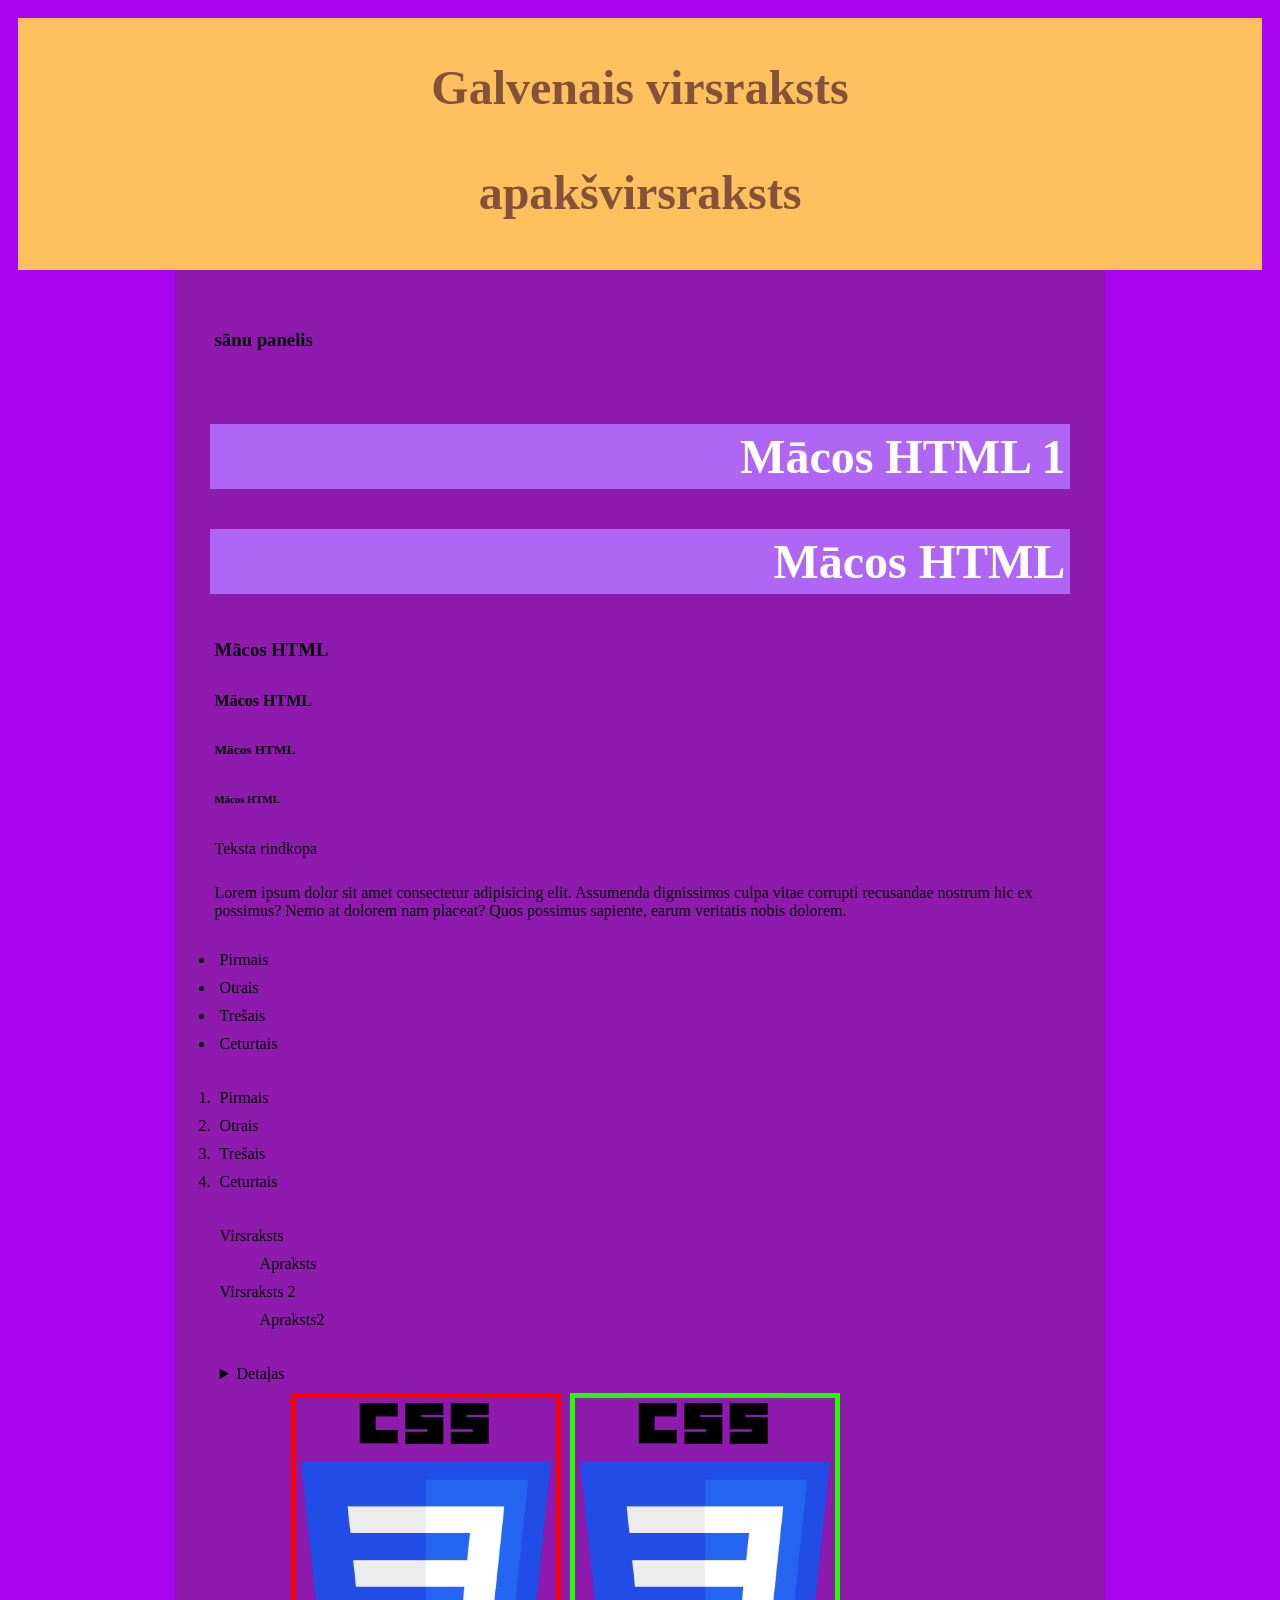
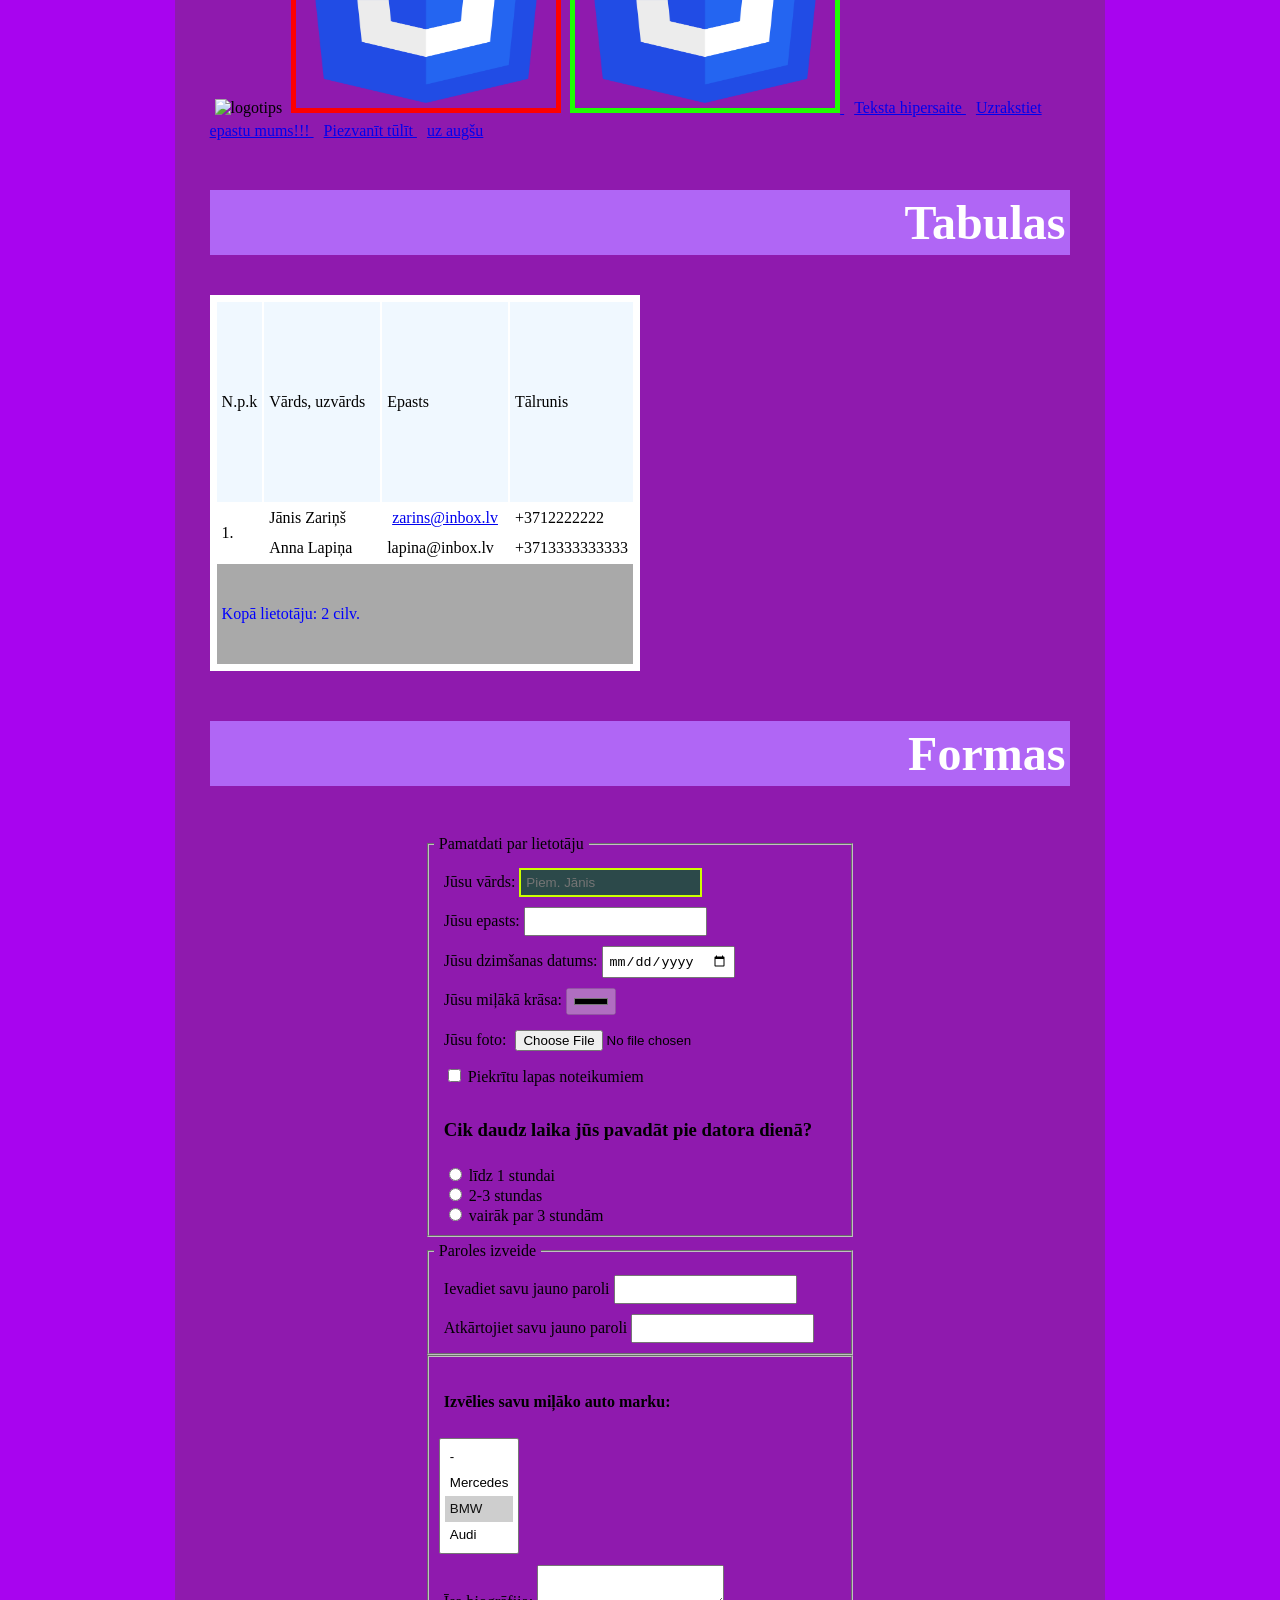
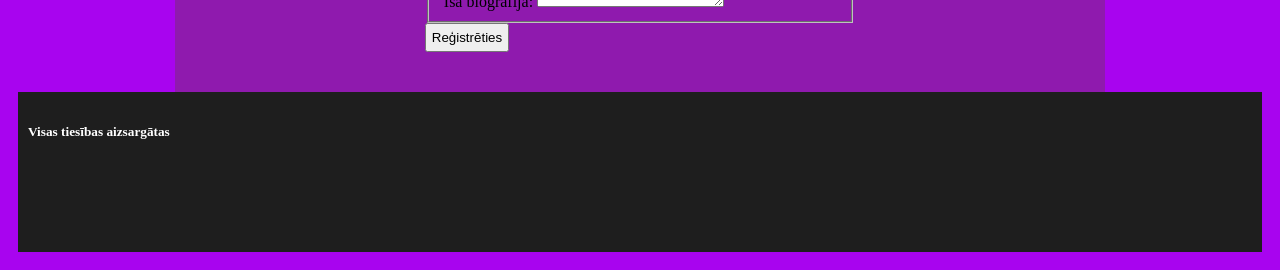
==== commit cd611c1b: "css ievads" ====
--- a/index.html
+++ b/index.html
@@ -4,12 +4,109 @@
 <head>
     <meta charset="UTF-8">
     <meta name="viewport" content="width=device-width, initial-scale=1.0">
-    <link rel="stylesheet" href="https://cdn.simplecss.org/simple.min.css">
+    <!-- <link rel="stylesheet" href="https://cdn.simplecss.org/simple.min.css"> -->
 
     <!-- <link
   rel="stylesheet"
   href="https://cdn.jsdelivr.net/npm/@picocss/pico@2/css/pico.min.css"
 > -->
+
+    <link rel="stylesheet" href="style.css">
+
+    <style>
+        /* Iekšējais css */
+
+        *{
+           padding: 5px; 
+        }
+
+        h1,h2{
+            background-color: rgb(176, 102, 245);
+            color:white !important;
+        }
+
+
+
+        /* selektori */
+        h1,h2{
+            font-size: 3rem;
+        }
+
+
+
+        header h1{
+            text-align: center;
+
+        }
+
+        section h1{
+            text-align: right;
+        }
+
+        section h2{
+             text-align: right;
+        }
+
+
+        /* visiem attēliem uz lapas */
+
+        img{
+            width: 250px;
+            height: 300px;
+        }
+
+
+        /* atlase pēc atribūta class */
+        img.logotips{
+            border:5px solid red;
+
+
+        }
+
+        img.saite{
+             border:5px solid rgb(30, 255, 0);
+
+        }
+
+
+        input#vards{
+            border:2px solid rgb(204, 255, 0);
+            color:white;
+            background-color: rgb(44, 73, 74);
+
+        }
+
+        header{
+            background-color: #FFC15E;
+
+            h1,h2{
+                background-color: transparent;
+                text-align: center;
+                color: #84513A !important;
+            }
+
+        }
+        main{
+            width:70%;
+            margin:auto;
+            background: #653e4260;
+            padding: 30px;
+
+        }
+
+
+        footer{
+            background-color: rgb(30, 30, 30);
+            color:white;
+            height: 150px;
+        }
+
+
+
+
+
+
+    </style>
 
     <title>Mācos HTML</title>
 </head>
@@ -79,13 +176,15 @@
             <!-- Attēlu ievietošana atbalstāmie formāti (.png,.jpg,gif,webp,afif)-->
 
             <img src="https://cdn.pixabay.com/photo/2017/08/05/11/16/logo-2582748_640.png" alt="logotips" width="250">
-            <img src="./CSS3_logo_and_wordmark.svg.png" alt="logotips" width="250">
+            
+            
+            <img src="./CSS3_logo_and_wordmark.svg.png" alt="logotips" width="250" class="logotips galvenais">
 
 
             <!-- Hipersaites (saites) -->
 
             <a href="https://facebook.com">
-                <img src="./CSS3_logo_and_wordmark.svg.png" alt="">
+                <img src="./CSS3_logo_and_wordmark.svg.png" alt="" class="saite">
             </a>
 
             <a href="https://facebook.com" target="_blank">
@@ -156,7 +255,7 @@
 
                     <div>
                         <label>Jūsu vārds:
-                            <input type="text" name="name" placeholder="Piem. Jānis" maxlength="10" minlength="3">
+                            <input type="text" name="name" placeholder="Piem. Jānis" maxlength="10" minlength="3" id="vards">
                         </label>
                     </div>
                     <div>
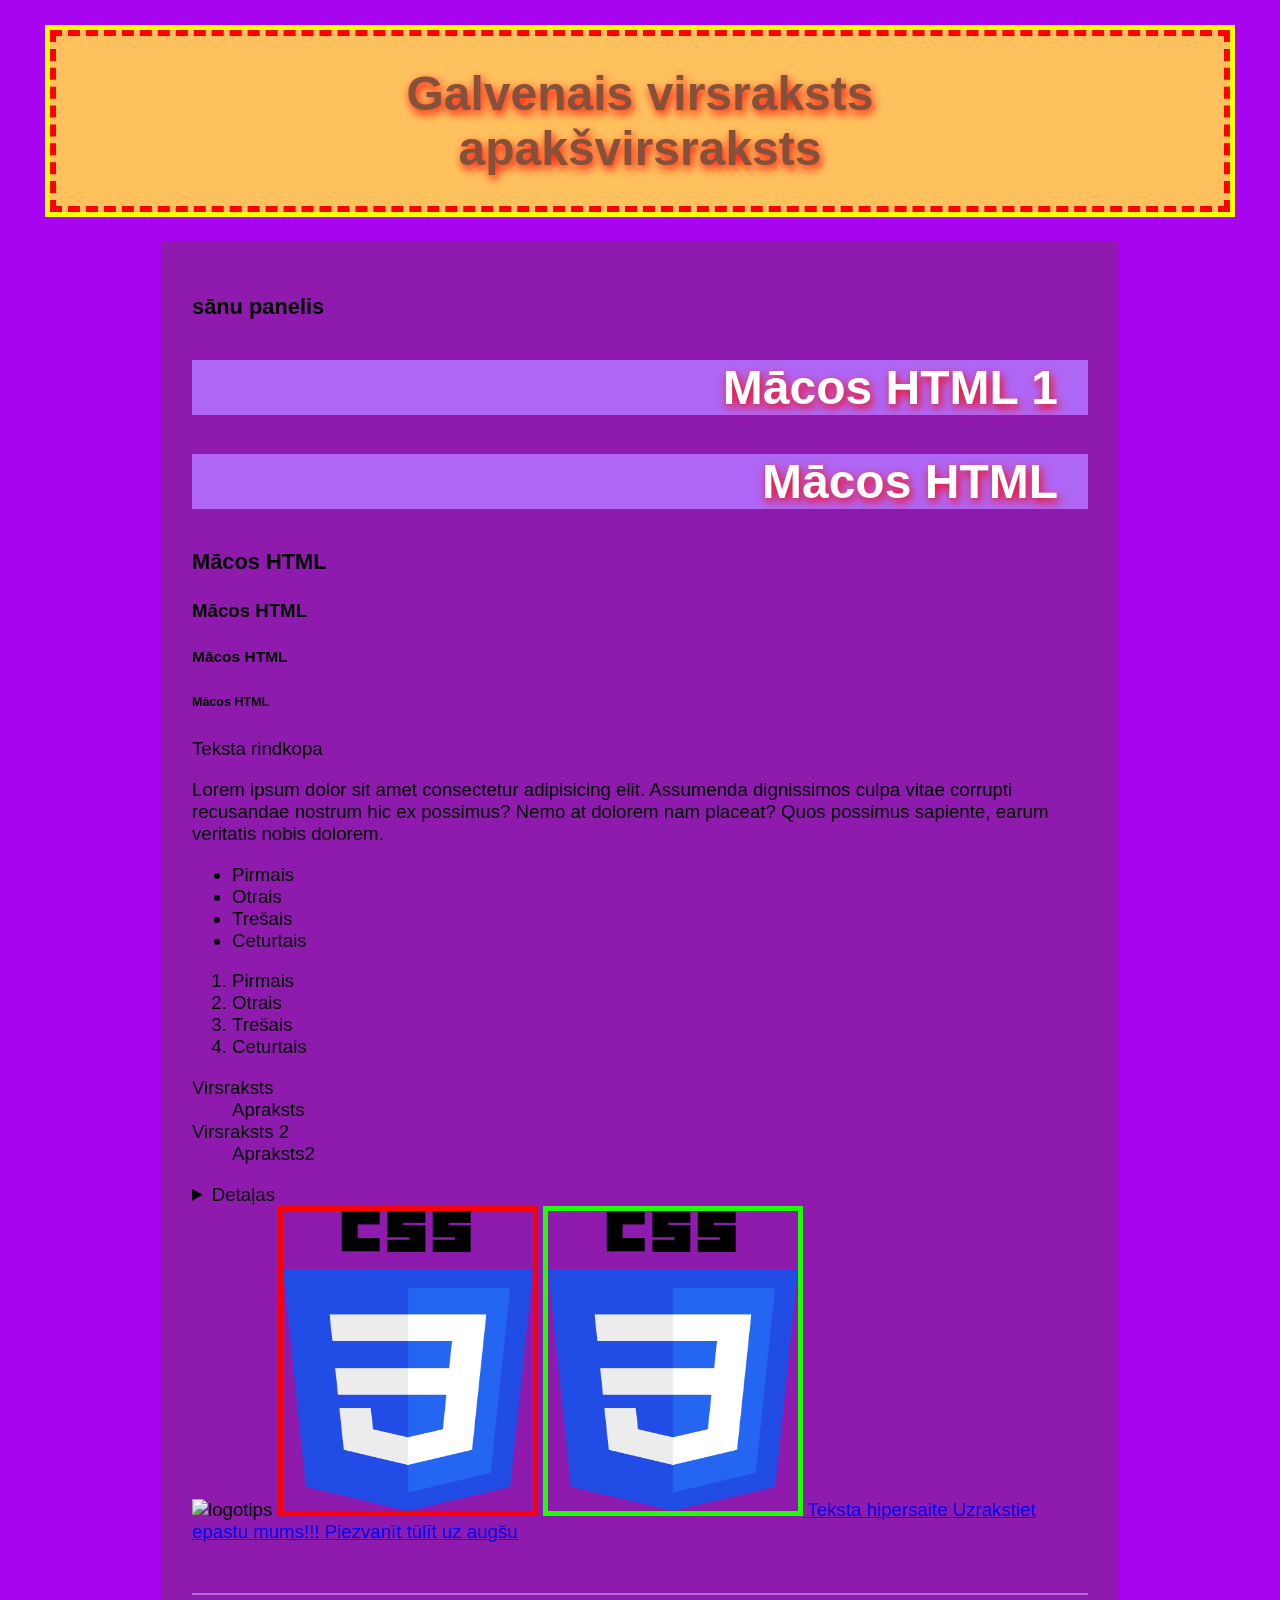
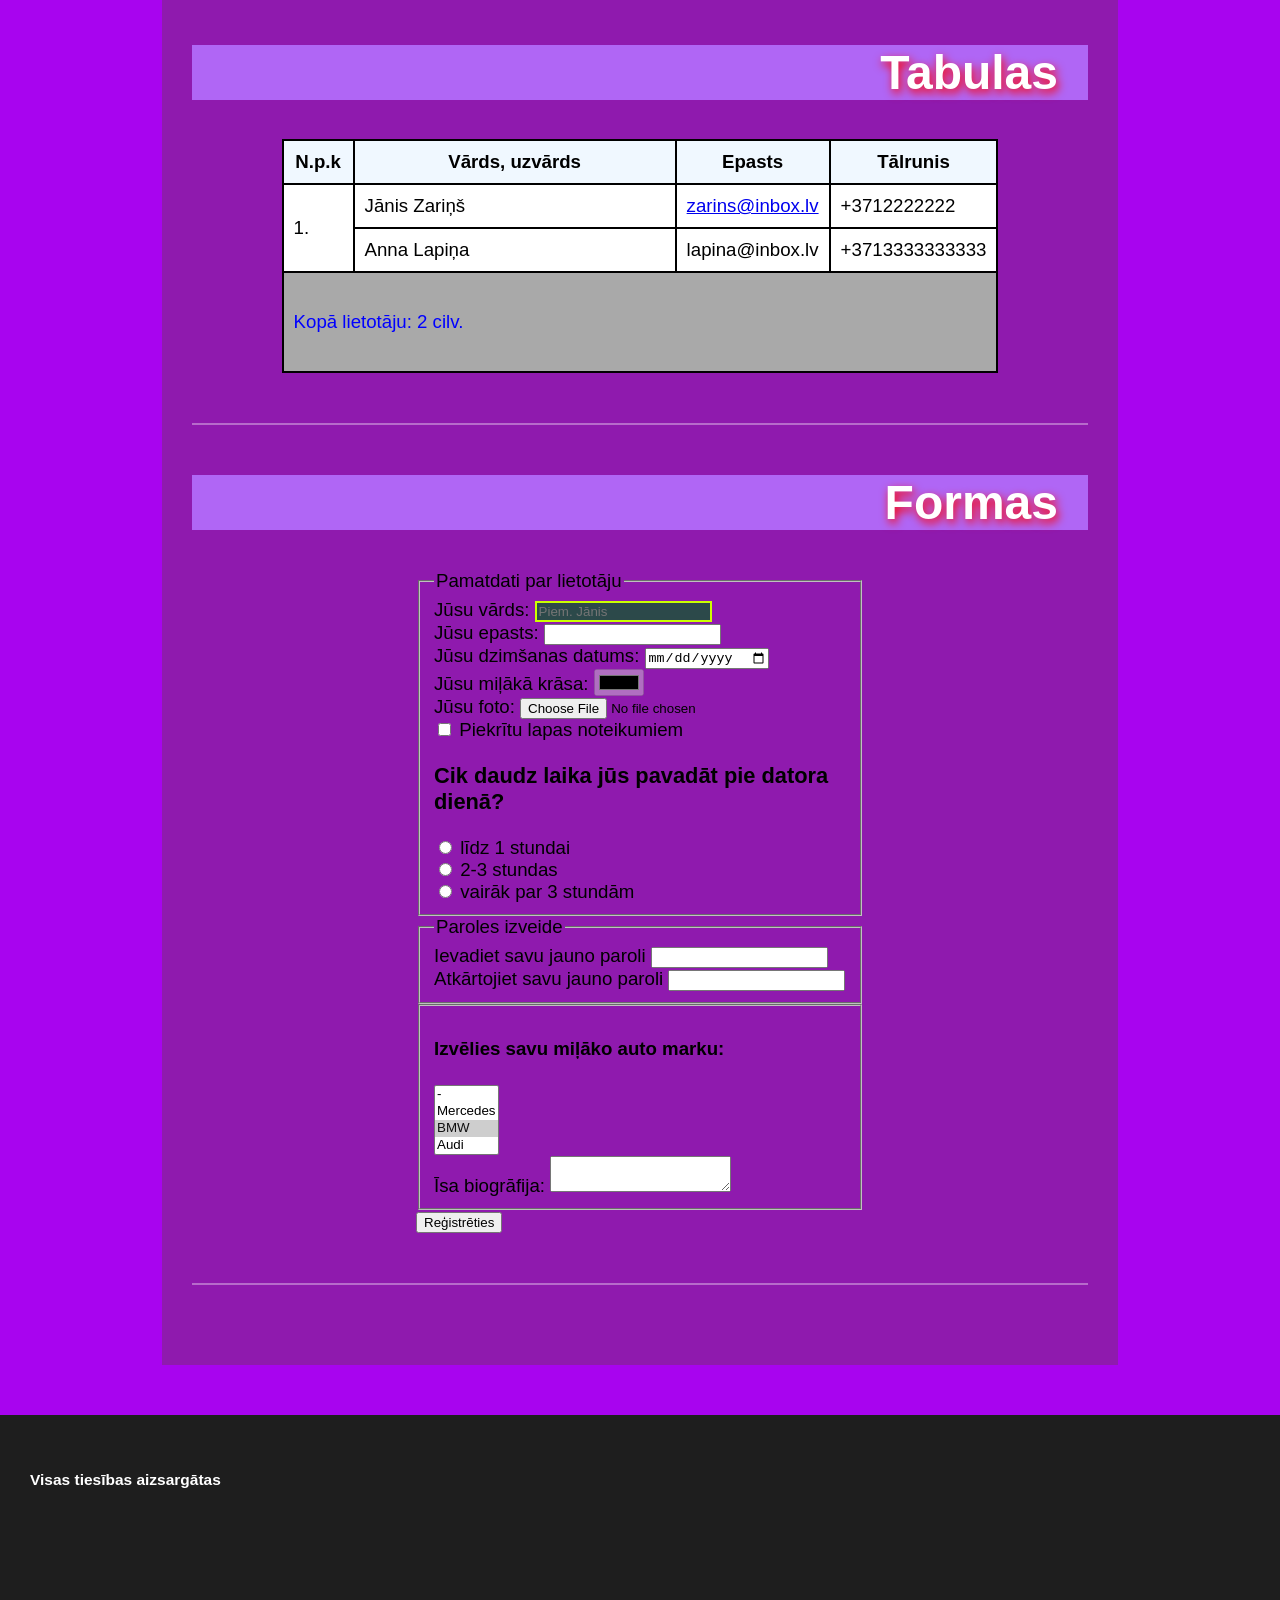
==== commit ffe953a9: "css box model" ====
--- a/index.html
+++ b/index.html
@@ -17,12 +17,19 @@
         /* Iekšējais css */
 
         *{
-           padding: 5px; 
+           /* padding: 5px;  */
+        }
+
+         body{
+            font-family: "Source Sans Pro", "Arial", sans-serif;
+            font-size: 14pt;
+            margin:0px;padding:0px;
         }
 
         h1,h2{
             background-color: rgb(176, 102, 245);
             color:white !important;
+            text-shadow: 2px 4px 10px red;
         }
 
 
@@ -79,11 +86,46 @@
         header{
             background-color: #FFC15E;
 
+
+
+
+
             h1,h2{
                 background-color: transparent;
                 text-align: center;
                 color: #84513A !important;
+
+                width:50%;
+                margin:auto;
+                /* centrē bloka elementu uz lapas, ja tā platums ir mazāks par 100% */
+
             }
+
+
+            /* Box model (Bloku modelis) */
+
+             margin:100px;
+             margin-top:50px;
+             margin-bottom:30px;
+             margin: 30px 50px;
+
+             border: 5px solid black;
+             border-width: 6px;
+             border-style: dashed;
+             border-color: red;
+             outline: 5px solid yellow;
+
+
+              padding:100px;
+              padding-top:50px;
+              padding-bottom:30px;
+              padding: 30px 50px;
+
+              min-height:150px;
+              box-sizing: border-box;
+
+
+
 
         }
         main{
@@ -99,8 +141,40 @@
             background-color: rgb(30, 30, 30);
             color:white;
             height: 150px;
-        }
-
+
+            padding: 30px;
+            margin-top: 50px;
+        }
+
+
+       section{
+        border-bottom:2px solid rgba(255, 255, 255, 0.351);
+        margin-bottom:50px;
+        padding-bottom:50px;
+
+        h1,h2{
+            padding: 0px 30px;
+        }
+
+       }
+
+
+       table{
+            width: 80%;
+            margin:auto;
+            border-collapse: collapse;
+            tr,th,td{
+                border:2px solid black;
+                padding: 10px;
+            }
+
+            thead{
+                height: auto;
+                text-align: center;
+                font-weight: bold;
+            }
+
+       }
 
 
 
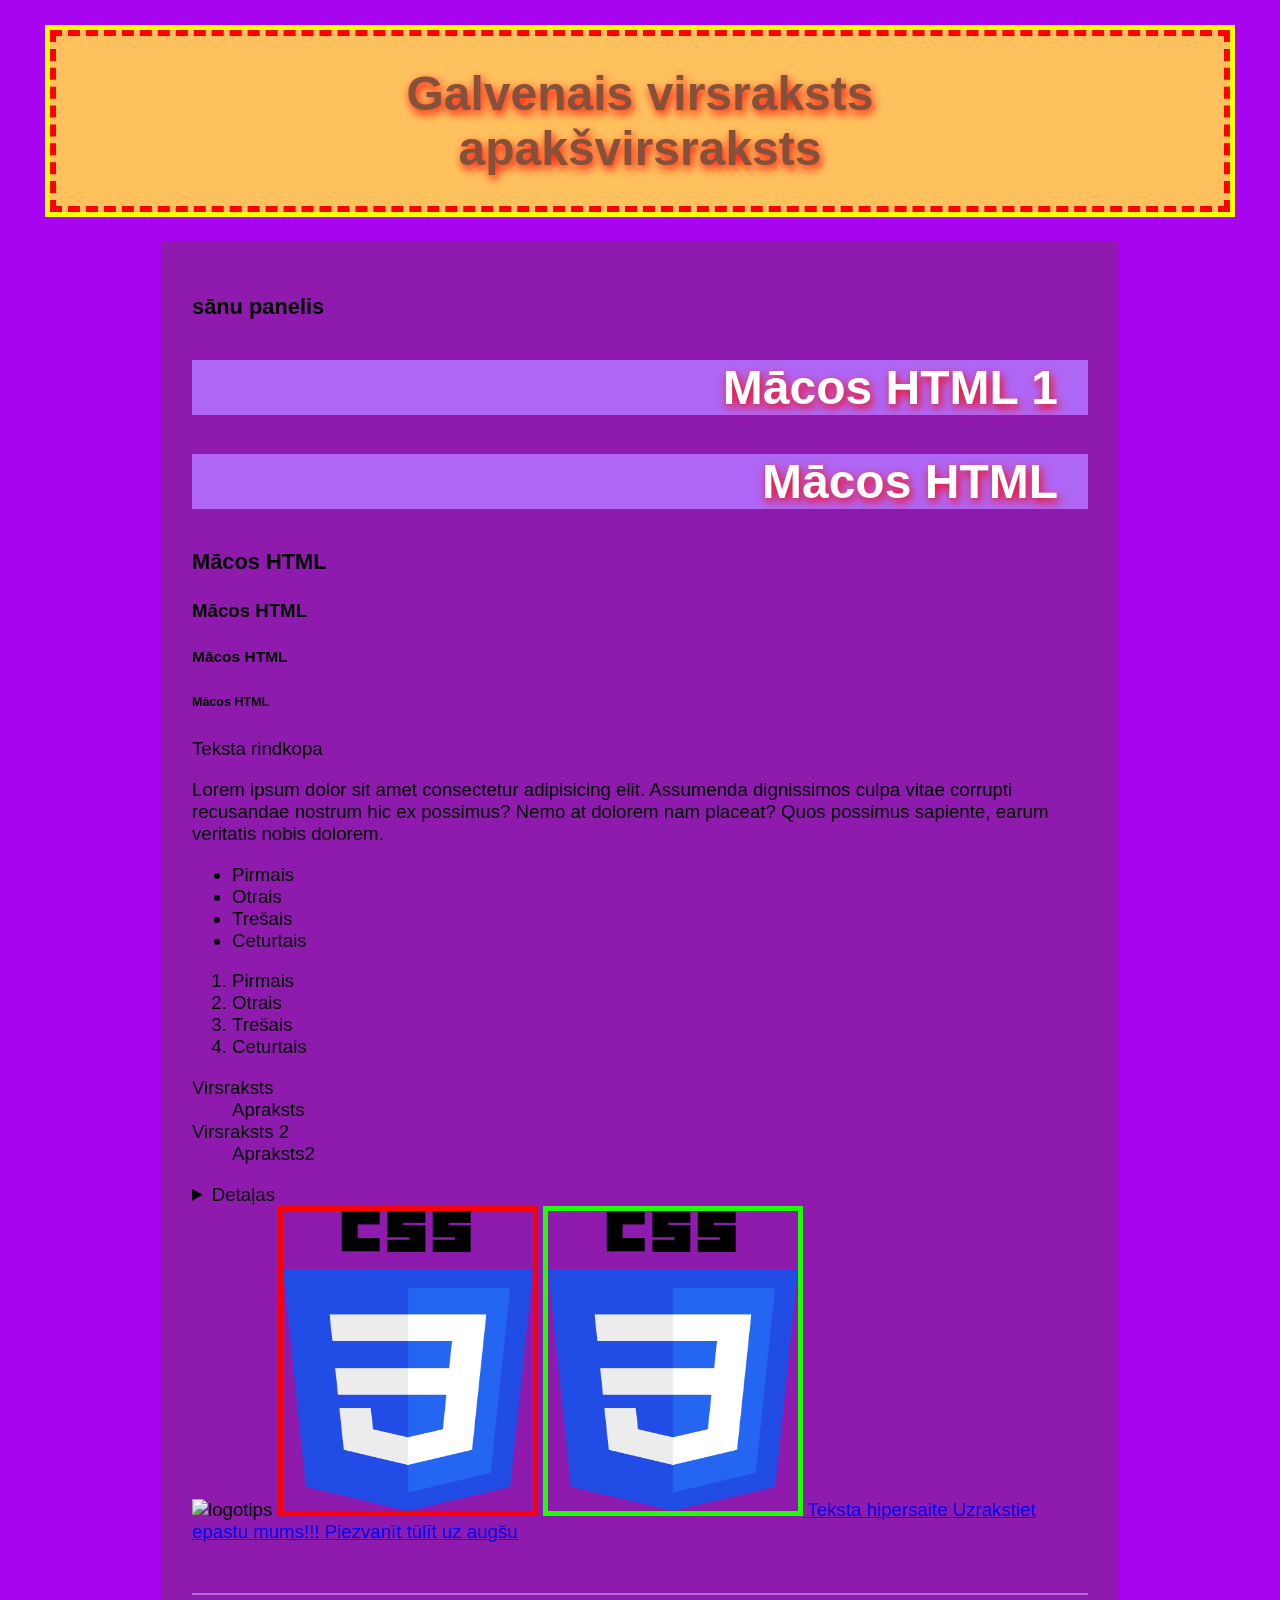
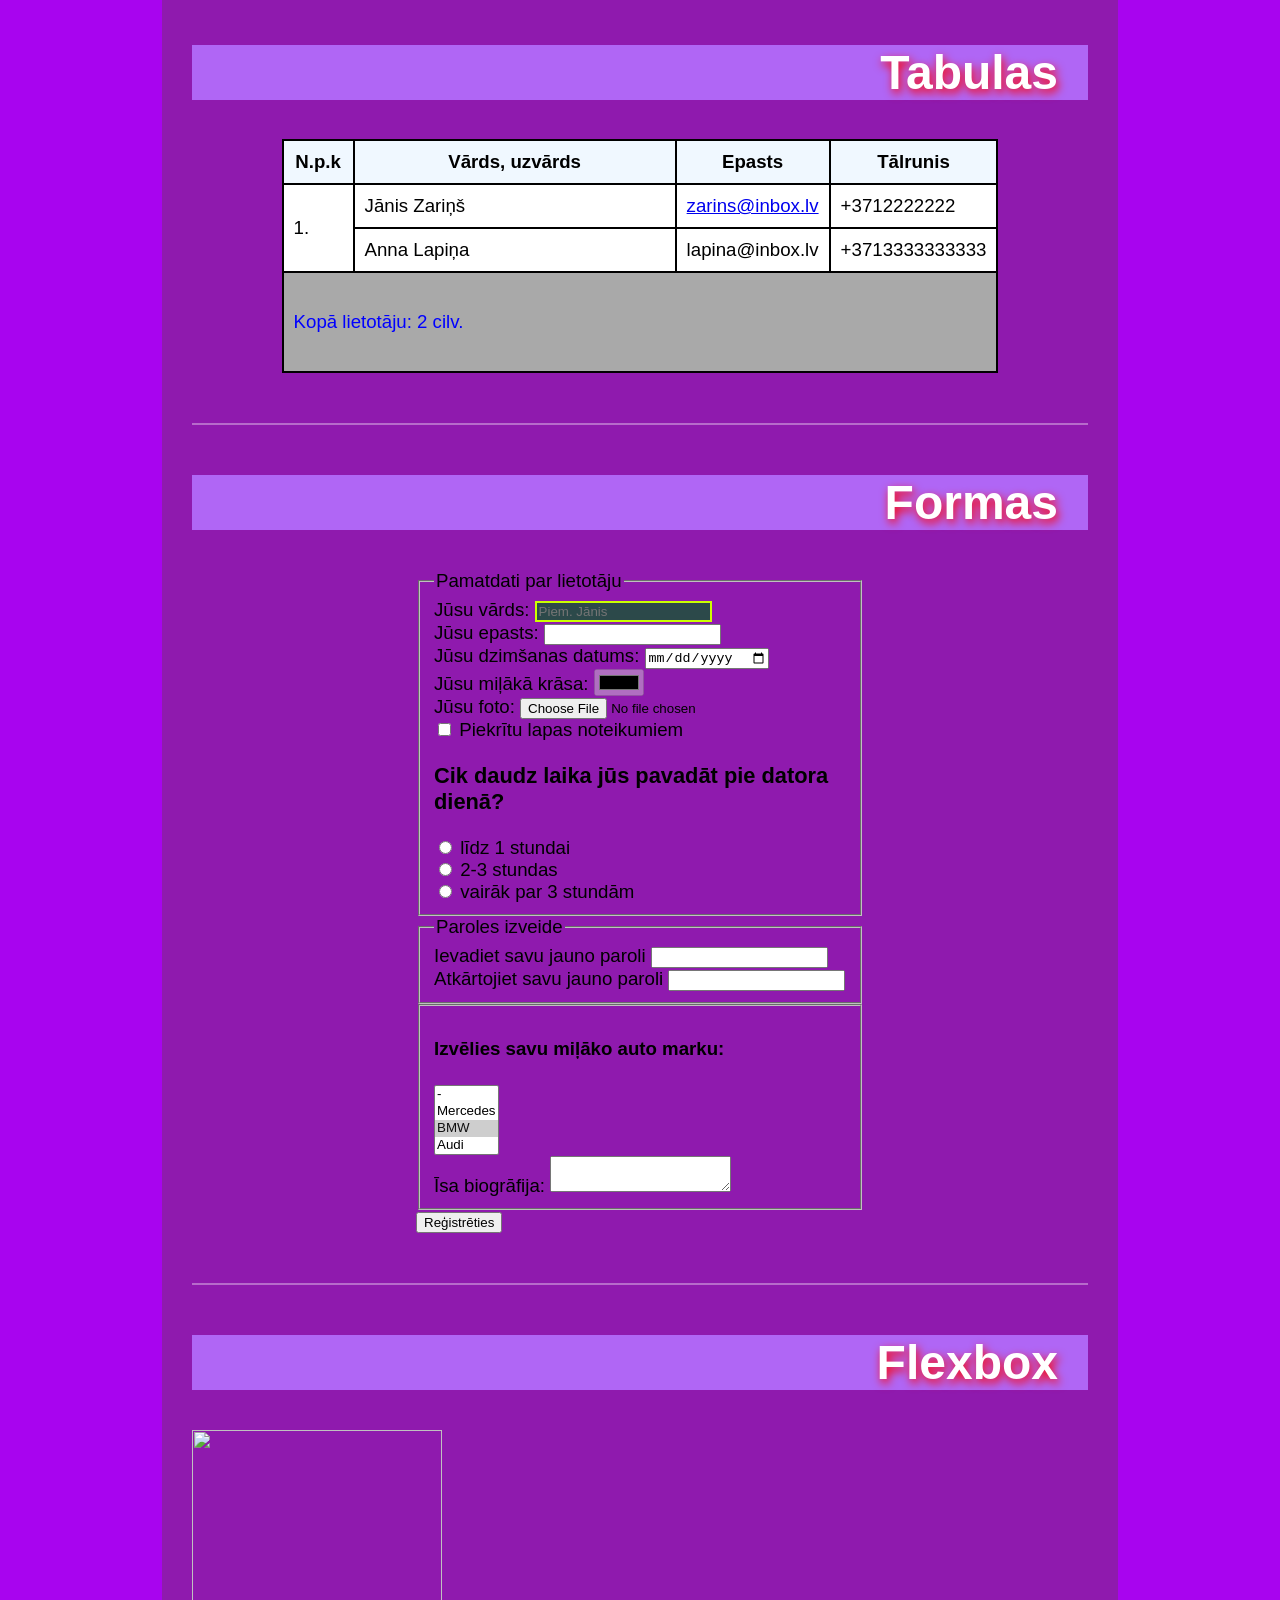
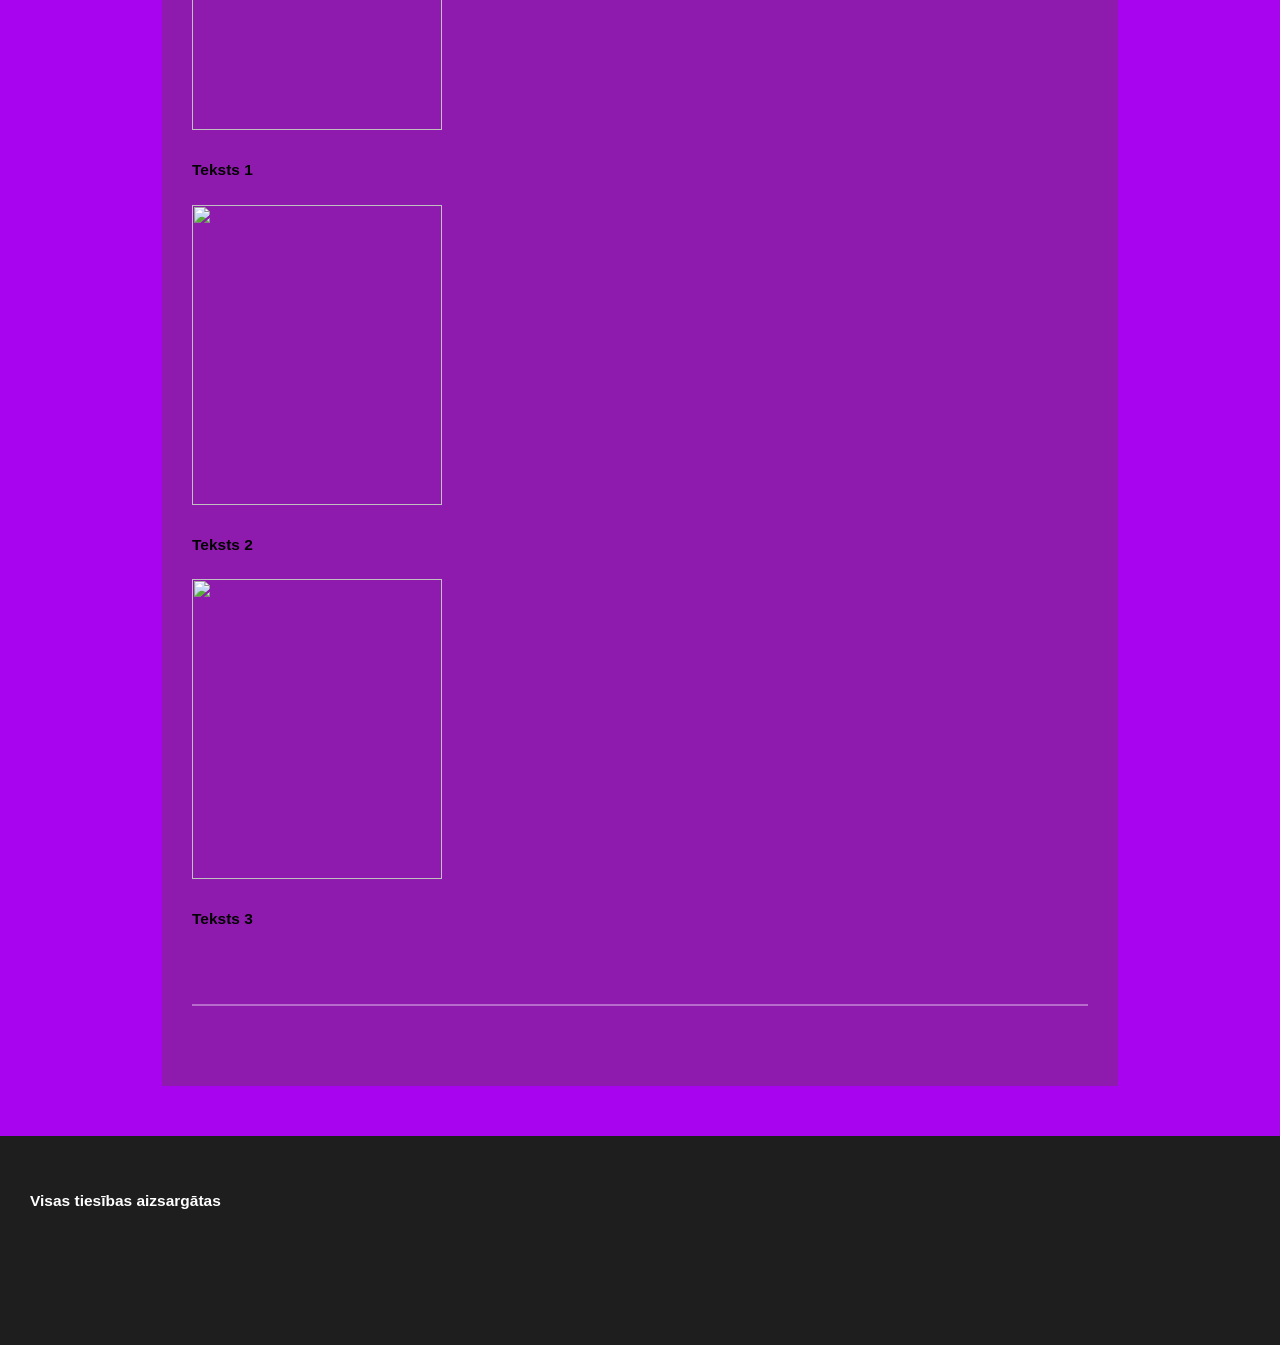
==== commit d2aa7433: "flexbox" ====
--- a/index.html
+++ b/index.html
@@ -420,6 +420,28 @@
             </form>
         </section>
 
+
+
+        <section>
+            <h2>Flexbox</h2>
+
+            <div class="container">
+                <div class="card">
+                    <img src="" alt="">
+                    <h5>Teksts 1</h5>
+                </div>
+                 <div class="card">
+                    <img src="" alt="">
+                    <h5>Teksts 2</h5>
+                </div>
+                 <div class="card">
+                    <img src="" alt="">
+                    <h5>Teksts 3</h5>
+                </div>
+            </div>
+
+        </section>
+
     </main>
 
     <footer>
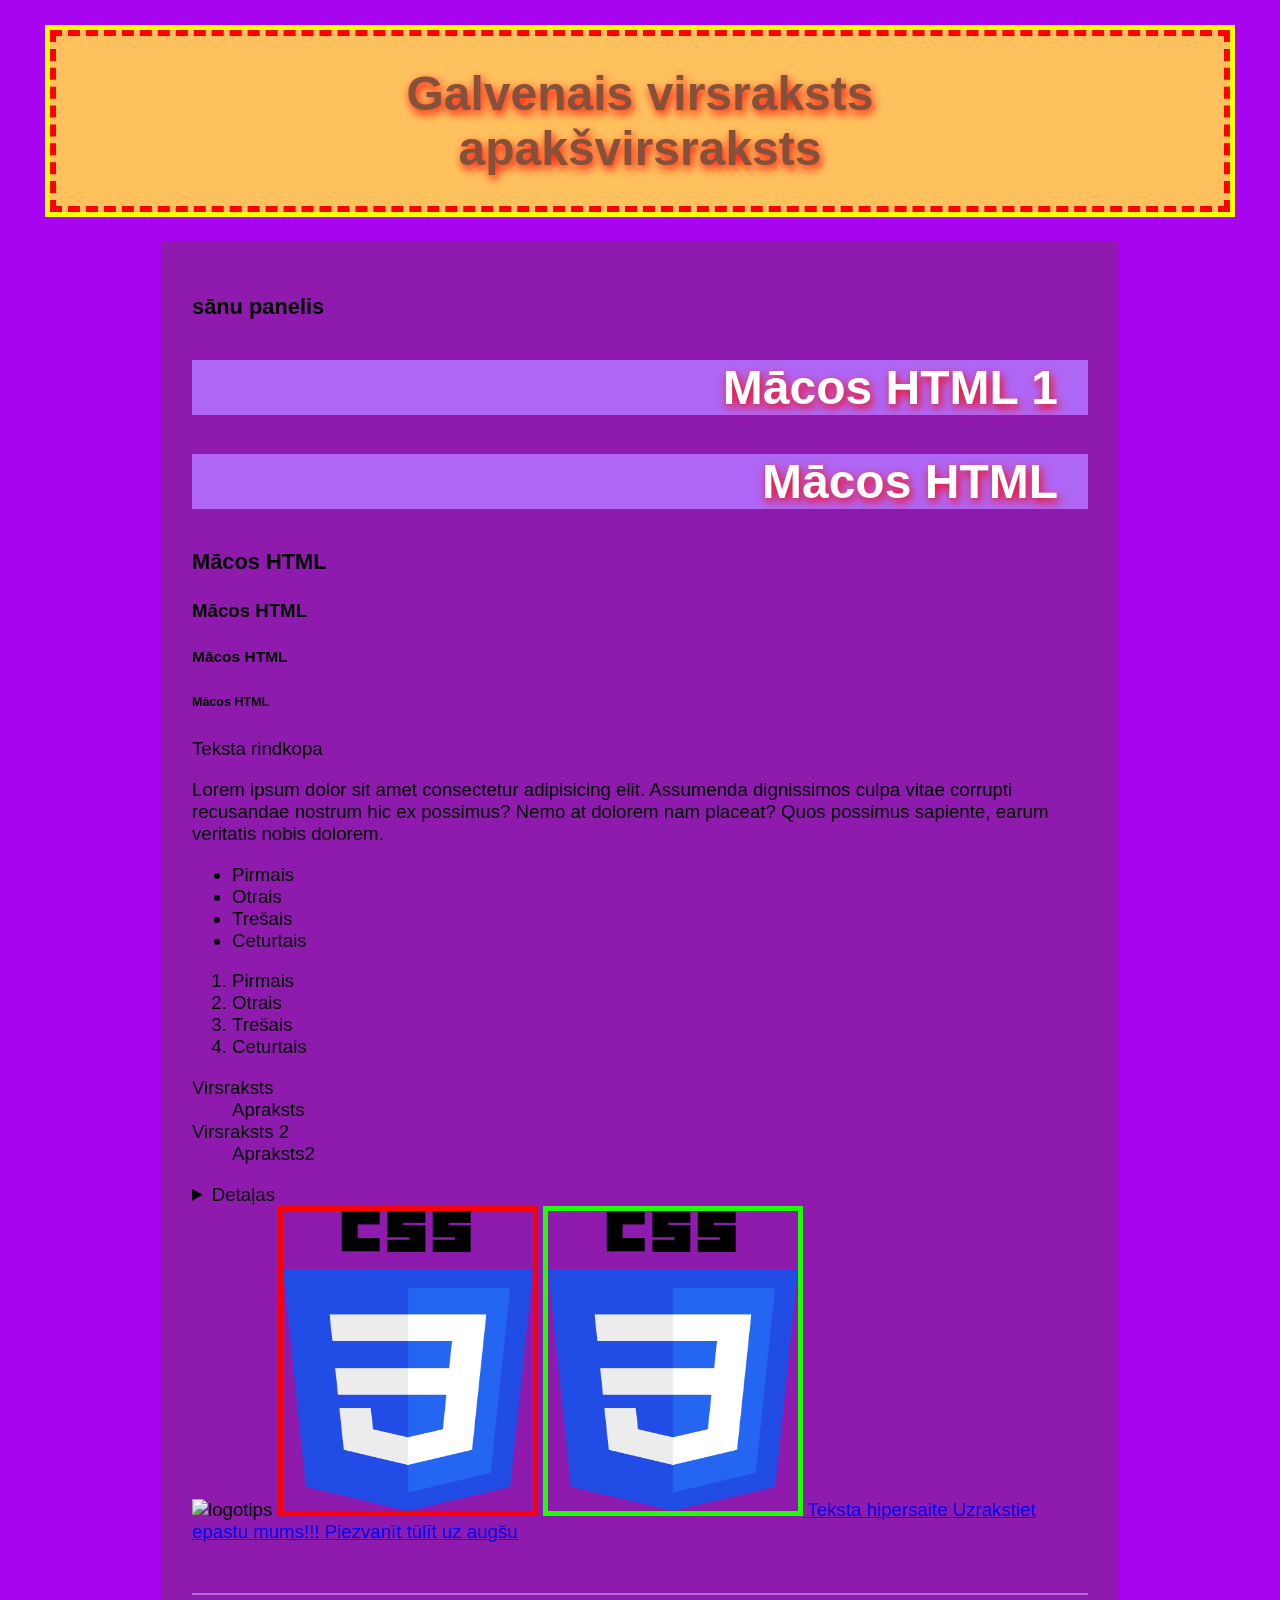
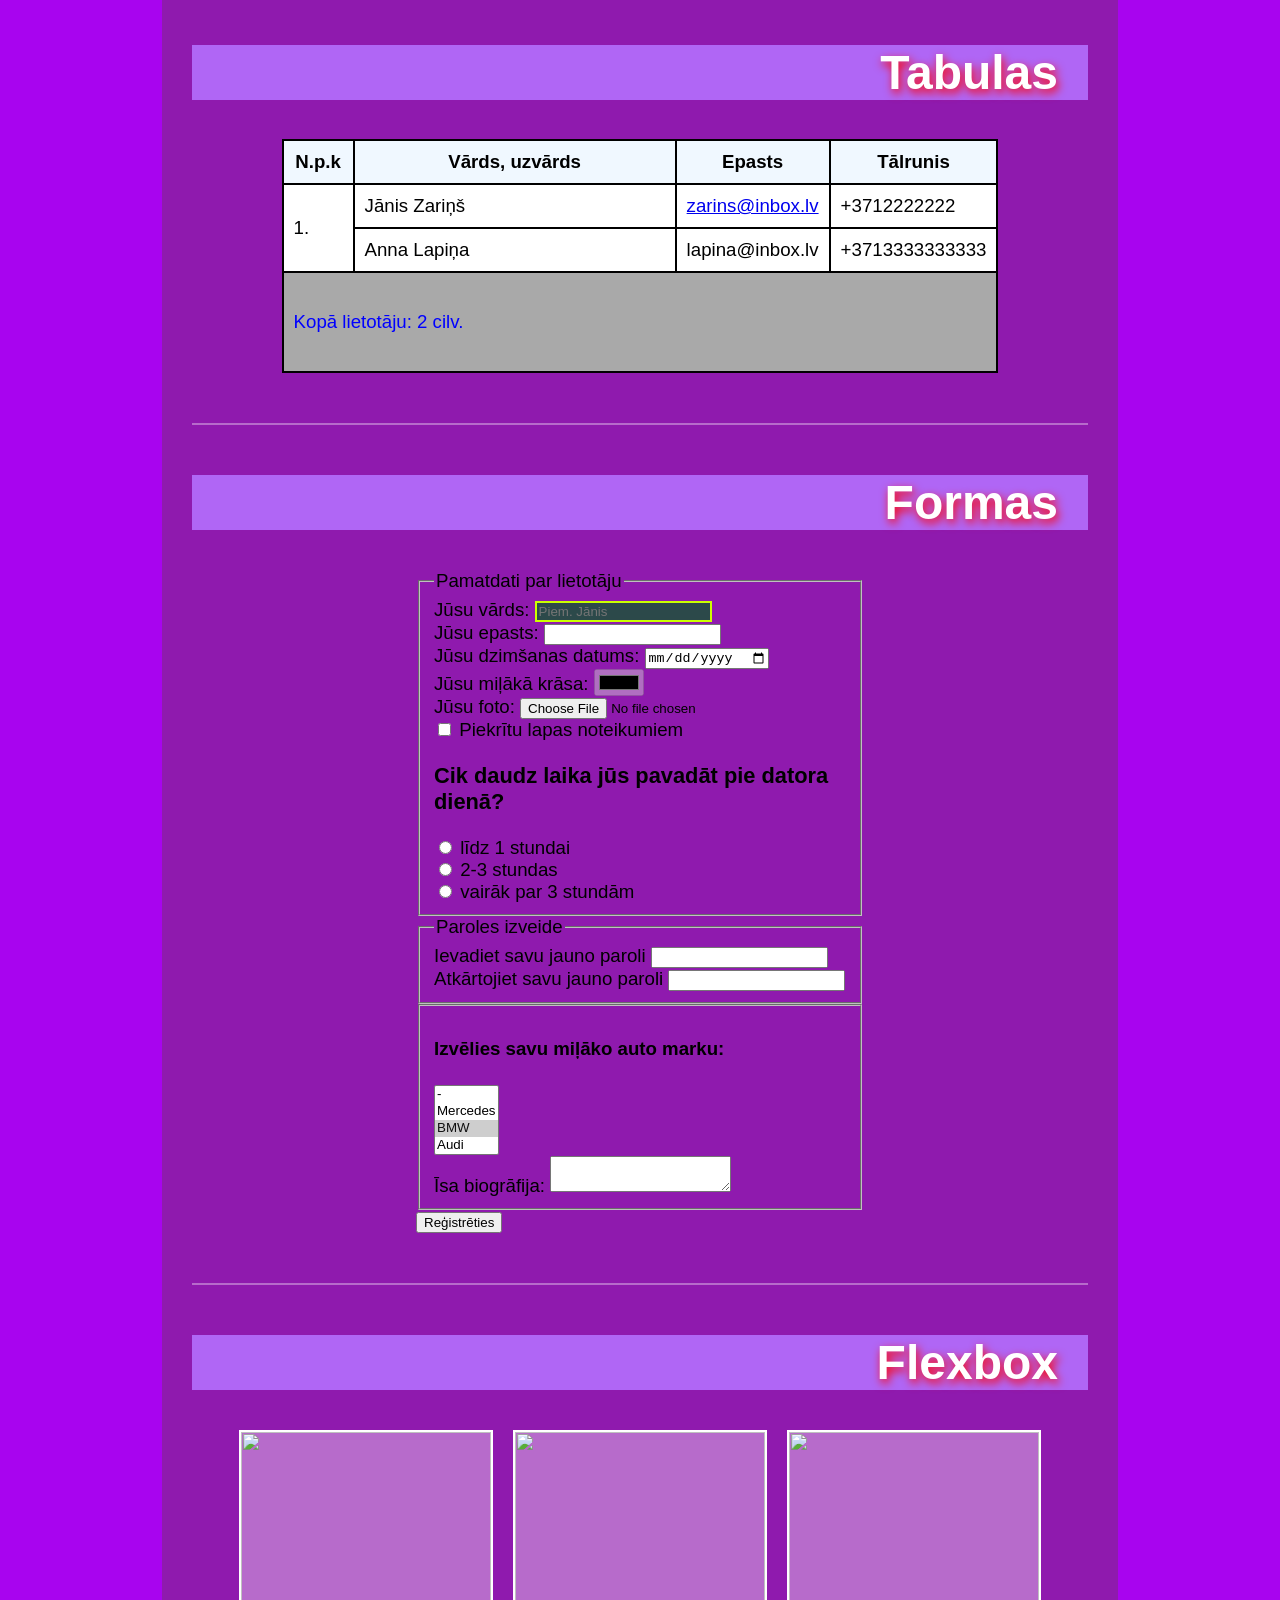
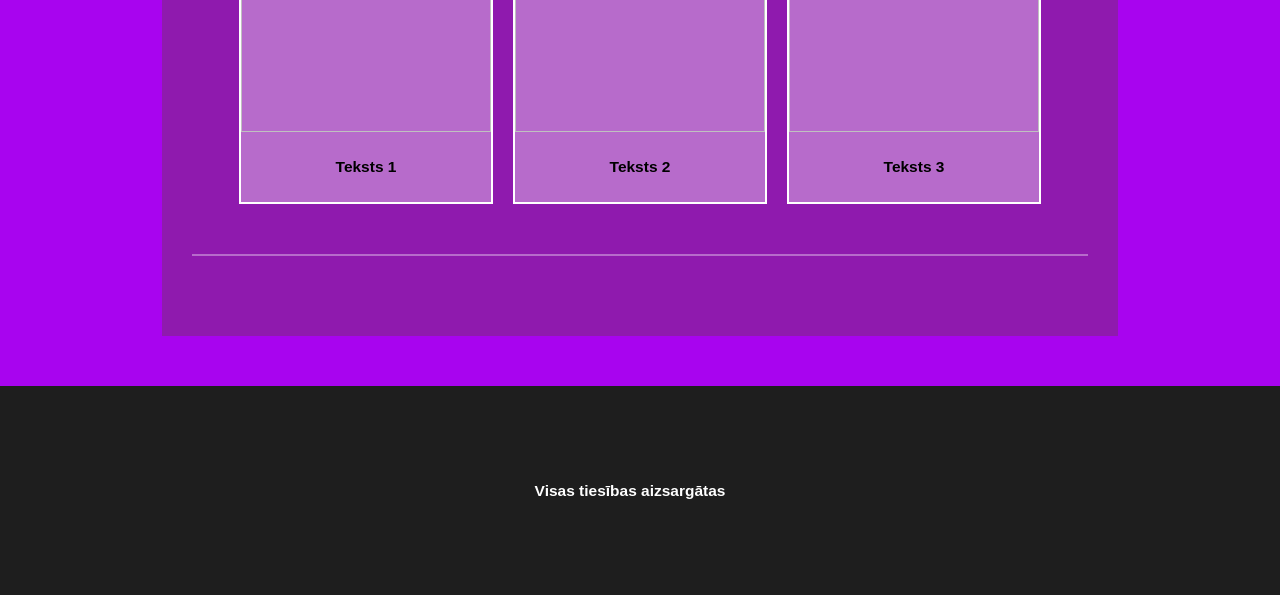
==== commit fb927732: "flexbox" ====
--- a/index.html
+++ b/index.html
@@ -16,87 +16,91 @@
     <style>
         /* Iekšējais css */
 
-        *{
-           /* padding: 5px;  */
-        }
-
-         body{
+        * {
+            /* padding: 5px;  */
+        }
+
+        body {
             font-family: "Source Sans Pro", "Arial", sans-serif;
             font-size: 14pt;
-            margin:0px;padding:0px;
-        }
-
-        h1,h2{
+            margin: 0px;
+            padding: 0px;
+        }
+
+        h1,
+        h2 {
             background-color: rgb(176, 102, 245);
-            color:white !important;
+            color: white !important;
             text-shadow: 2px 4px 10px red;
         }
 
 
 
         /* selektori */
-        h1,h2{
+        h1,
+        h2 {
             font-size: 3rem;
         }
 
 
 
-        header h1{
+        header h1 {
             text-align: center;
 
         }
 
-        section h1{
+        section h1 {
             text-align: right;
         }
 
-        section h2{
-             text-align: right;
+        section h2 {
+            text-align: right;
         }
 
 
         /* visiem attēliem uz lapas */
 
-        img{
+        img {
             width: 250px;
             height: 300px;
         }
 
 
         /* atlase pēc atribūta class */
-        img.logotips{
-            border:5px solid red;
-
-
-        }
-
-        img.saite{
-             border:5px solid rgb(30, 255, 0);
-
-        }
-
-
-        input#vards{
-            border:2px solid rgb(204, 255, 0);
-            color:white;
+        img.logotips {
+            border: 5px solid red;
+
+
+        }
+
+        img.saite {
+            border: 5px solid rgb(30, 255, 0);
+
+        }
+
+
+        input#vards {
+            border: 2px solid rgb(204, 255, 0);
+            color: white;
             background-color: rgb(44, 73, 74);
 
         }
 
-        header{
+        header {
             background-color: #FFC15E;
 
 
 
 
 
-            h1,h2{
+            h1,
+            h2 {
                 background-color: transparent;
                 text-align: center;
                 color: #84513A !important;
 
-                width:50%;
-                margin:auto;
+                width: 50%;
+                margin: auto;
                 /* centrē bloka elementu uz lapas, ja tā platums ir mazāks par 100% */
 
             }
@@ -104,79 +108,120 @@
 
             /* Box model (Bloku modelis) */
 
-             margin:100px;
-             margin-top:50px;
-             margin-bottom:30px;
-             margin: 30px 50px;
-
-             border: 5px solid black;
-             border-width: 6px;
-             border-style: dashed;
-             border-color: red;
-             outline: 5px solid yellow;
-
-
-              padding:100px;
-              padding-top:50px;
-              padding-bottom:30px;
-              padding: 30px 50px;
-
-              min-height:150px;
-              box-sizing: border-box;
-
-
-
-
-        }
-        main{
-            width:70%;
-            margin:auto;
+            margin:100px;
+            margin-top:50px;
+            margin-bottom:30px;
+            margin: 30px 50px;
+
+            border: 5px solid black;
+            border-width: 6px;
+            border-style: dashed;
+            border-color: red;
+            outline: 5px solid yellow;
+
+
+            padding:100px;
+            padding-top:50px;
+            padding-bottom:30px;
+            padding: 30px 50px;
+
+            min-height:150px;
+            box-sizing: border-box;
+
+
+
+
+        }
+
+        main {
+            width: 70%;
+            margin: auto;
             background: #653e4260;
             padding: 30px;
 
         }
 
 
-        footer{
+        footer {
             background-color: rgb(30, 30, 30);
-            color:white;
+            color: white;
             height: 150px;
 
             padding: 30px;
             margin-top: 50px;
-        }
-
-
-       section{
-        border-bottom:2px solid rgba(255, 255, 255, 0.351);
-        margin-bottom:50px;
-        padding-bottom:50px;
-
-        h1,h2{
-            padding: 0px 30px;
-        }
-
-       }
-
-
-       table{
+
+
+             display:flex ;
+            justify-content: space-around;
+            justify-content: center;
+            align-items: center;
+            gap:20px;
+
+
+        }
+
+
+        section {
+            border-bottom: 2px solid rgba(255, 255, 255, 0.351);
+            margin-bottom: 50px;
+            padding-bottom: 50px;
+
+            h1,
+            h2 {
+                padding: 0px 30px;
+            }
+
+        }
+
+
+        table {
             width: 80%;
-            margin:auto;
+            margin: auto;
             border-collapse: collapse;
-            tr,th,td{
-                border:2px solid black;
+
+            tr,
+            th,
+            td {
+                border: 2px solid black;
                 padding: 10px;
             }
 
-            thead{
+            thead {
                 height: auto;
                 text-align: center;
                 font-weight: bold;
             }
 
-       }
-
-
+        }
+
+
+
+
+        .container{
+            display:flex ;
+            justify-content: space-around;
+            justify-content: center;
+            gap:20px;
+
+
+
+            .card{
+                 border:2px solid white;   
+                 background-color: rgba(255, 255, 255, 0.353);
+                 
+                    display:flex ;
+                    justify-content: space-around;
+                    justify-content: center;
+                    /* gap:20px; */
+                    flex-direction: column;
+                    align-items: center;
+
+
+            }
+
+
+
+        }
 
 
 
@@ -250,8 +295,8 @@
             <!-- Attēlu ievietošana atbalstāmie formāti (.png,.jpg,gif,webp,afif)-->
 
             <img src="https://cdn.pixabay.com/photo/2017/08/05/11/16/logo-2582748_640.png" alt="logotips" width="250">
-            
-            
+
+
             <img src="./CSS3_logo_and_wordmark.svg.png" alt="logotips" width="250" class="logotips galvenais">
 
 
@@ -329,7 +374,8 @@
 
                     <div>
                         <label>Jūsu vārds:
-                            <input type="text" name="name" placeholder="Piem. Jānis" maxlength="10" minlength="3" id="vards">
+                            <input type="text" name="name" placeholder="Piem. Jānis" maxlength="10" minlength="3"
+                                id="vards">
                         </label>
                     </div>
                     <div>
@@ -430,11 +476,11 @@
                     <img src="" alt="">
                     <h5>Teksts 1</h5>
                 </div>
-                 <div class="card">
+                <div class="card">
                     <img src="" alt="">
                     <h5>Teksts 2</h5>
                 </div>
-                 <div class="card">
+                <div class="card">
                     <img src="" alt="">
                     <h5>Teksts 3</h5>
                 </div>
